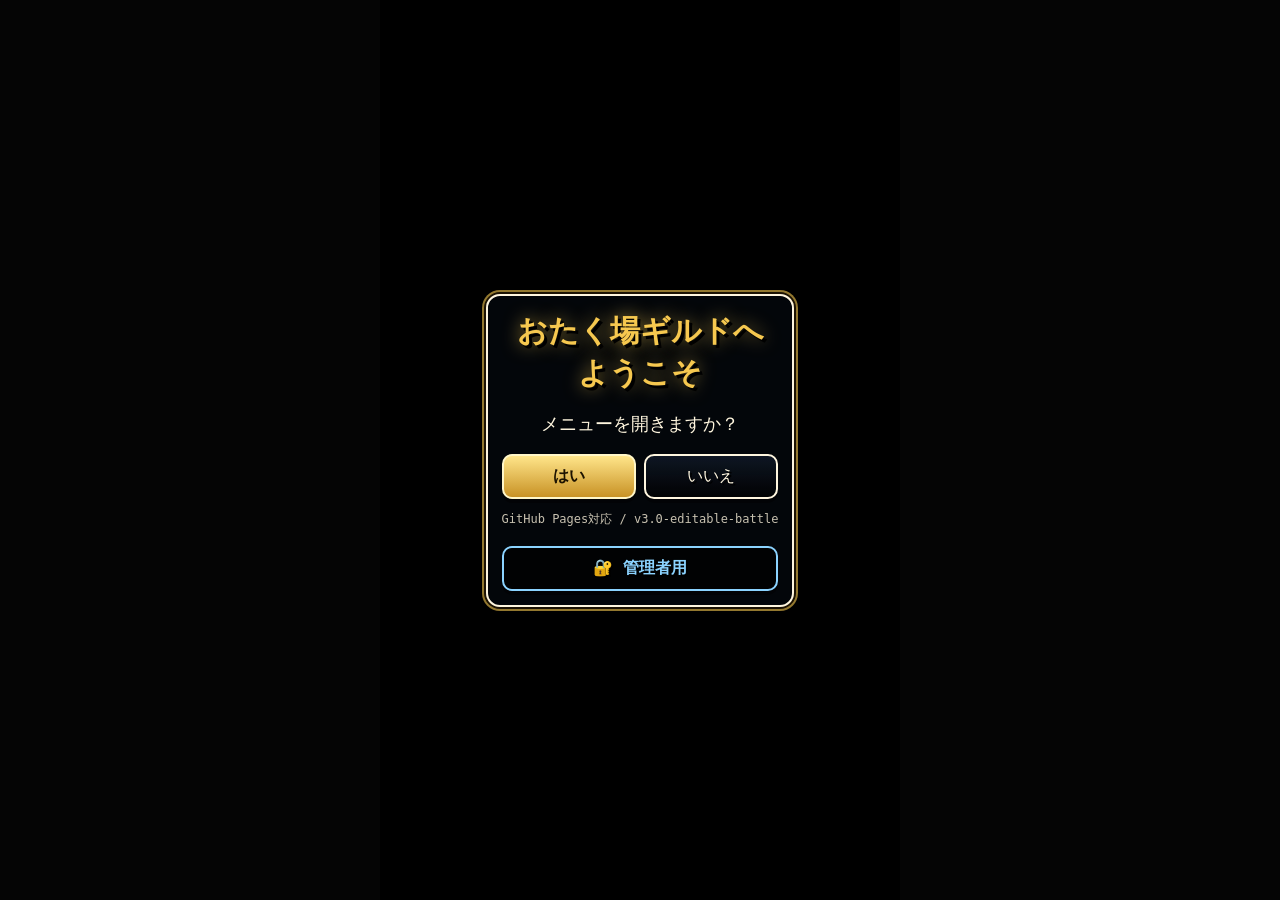
==== index.html @ 69f12e64 "Add files via upload" ====
<!doctype html><html lang="ja"><head><meta charset="utf-8"><meta name="viewport" content="width=device-width,initial-scale=1,viewport-fit=cover,user-scalable=no"><meta name="theme-color" content="#050505"><title>おたく場ギルド</title><style>
:root{--gold:#f6c84f;--white:#fff6df;--green:#73ff5f;--red:#ff6767;--blue:#8bd3ff;--panel:rgba(4,8,14,.78);--line:rgba(246,200,79,.72)}
*{box-sizing:border-box;-webkit-tap-highlight-color:transparent}html,body{margin:0;width:100%;min-height:100%;background:#050505;color:var(--white);font-family:"Hiragino Sans","Yu Gothic",Meiryo,monospace}button,input,textarea,select{font:inherit}button{cursor:pointer;color:inherit}input,textarea,select{width:100%;padding:10px;border:2px solid var(--line);border-radius:10px;background:rgba(0,0,0,.62);color:var(--white)}textarea{min-height:80px;resize:vertical}.btn{border:2px solid var(--white);border-radius:10px;background:linear-gradient(180deg,rgba(15,23,36,.95),rgba(0,0,0,.7));padding:10px 12px;min-height:42px;box-shadow:0 4px 0 rgba(0,0,0,.45);text-shadow:2px 2px #000}.btn:active{transform:translateY(2px);box-shadow:0 2px 0 rgba(0,0,0,.45)}.btn.gold{background:linear-gradient(#ffe58a,#c89225);color:#1d1300;text-shadow:none;font-weight:900;border-color:#fff6c8}.btn.red{background:linear-gradient(#5b1111,#210000);border-color:#ffaaaa;color:#ffd6d6}.btn.green{background:linear-gradient(#9cff8b,#37b72a);color:#051b00;text-shadow:none;font-weight:900}.btn.small{font-size:12px;padding:6px 8px;min-height:32px;border-width:1px}.panel{background:var(--panel);border:2px solid var(--white);box-shadow:0 0 0 2px #1b1203,0 0 0 4px rgba(246,200,79,.6),0 10px 30px rgba(0,0,0,.5);border-radius:14px;padding:14px}.row{display:flex;gap:8px}.row>*{flex:1}.tiny{font-size:12px;opacity:.78}.goldtxt{color:var(--gold)}.greentxt{color:var(--green)}.redtxt{color:var(--red)}.hidden{display:none!important}.empty{padding:20px;text-align:center;opacity:.75;line-height:1.7}.toast{position:fixed;left:16px;right:16px;bottom:18px;z-index:999;background:rgba(0,0,0,.86);border:2px solid var(--gold);border-radius:12px;padding:12px;text-align:center;display:none}.toast.show{display:block;animation:pop .2s ease}.badge{display:inline-block;border:1px solid var(--line);border-radius:999px;padding:3px 8px;font-size:12px;color:var(--gold);background:rgba(0,0,0,.35)}@keyframes pop{from{opacity:0;transform:translateY(8px)}to{opacity:1;transform:none}}@media (min-width:720px){.phone{max-width:520px;margin:0 auto}.admin-app{max-width:1100px;margin:0 auto}}@media (max-width:719px){.admin-grid{grid-template-columns:1fr!important}.admin-tabs{grid-template-columns:repeat(2,1fr)!important}}

html,body{height:100%;overflow:hidden}.phone{position:relative;width:100vw;height:100dvh;overflow:hidden;background:#000}.bg{position:absolute;inset:0;background:linear-gradient(to bottom,rgba(0,0,0,.08),rgba(0,0,0,.18) 55%,rgba(0,0,0,.72)),url("background.jpg") center/cover no-repeat;z-index:0}.screen{position:absolute;inset:0;display:none;z-index:1;padding:16px 14px calc(16px + env(safe-area-inset-bottom))}.screen.active{display:flex;flex-direction:column}.center{align-items:center;justify-content:center;text-align:center}.title{font-size:30px;line-height:1.4;color:var(--gold);text-shadow:3px 3px #000,0 0 18px rgba(246,200,79,.7);font-weight:900}.subtitle{font-size:18px;margin:18px 0}.rpg{height:100%;display:flex;flex-direction:column;gap:10px}.hud{display:grid;grid-template-columns:1fr 1fr;gap:8px}.hud .panel{padding:10px}.hud-title{font-size:12px;color:var(--gold)}.hud-main{font-size:15px;font-weight:900;white-space:nowrap;overflow:hidden;text-overflow:ellipsis}.hpbar{height:12px;border:1px solid var(--white);background:#260000;border-radius:999px;overflow:hidden;margin-top:5px}.hpfill{height:100%;background:linear-gradient(90deg,#73ff5f,#f6c84f);transition:width 1.1s ease}.battlefield{position:relative;overflow:hidden;flex:1;min-height:180px;border-radius:16px;border:2px solid rgba(255,246,223,.8);background:center/cover no-repeat;box-shadow:inset 0 0 80px rgba(0,0,0,.45)}.battlefield:after{content:"";position:absolute;inset:0;background:linear-gradient(to bottom,rgba(0,0,0,.05),rgba(0,0,0,.35));pointer-events:none}.enemy{position:absolute;left:50%;top:48%;transform:translate(-50%,-50%);z-index:2;text-align:center;filter:drop-shadow(0 16px 18px rgba(0,0,0,.75));font-size:88px}.enemy img{max-width:180px;max-height:180px;object-fit:contain}.damage{position:absolute;left:50%;top:24%;transform:translateX(-50%);z-index:5;font-size:28px;color:#fff;text-shadow:0 0 10px #f00,3px 3px #000;opacity:0}.damage.on{animation:damage 1.3s ease}.defeat{position:absolute;inset:0;display:none;align-items:center;justify-content:center;z-index:6;font-size:54px;color:var(--gold);text-shadow:4px 4px #000,0 0 22px var(--gold);font-weight:900}.defeat.on{display:flex;animation:pop .35s ease}.categories{display:grid;grid-template-columns:repeat(2,1fr);gap:8px}.categories .btn{font-size:14px}.modal{position:absolute;inset:0;z-index:20;background:rgba(0,0,0,.9);display:none;flex-direction:column;padding:14px}.modal.active{display:flex}.modal-head{display:flex;align-items:center;gap:8px;margin-bottom:10px}.modal-head h2{flex:1;margin:0;color:var(--gold);font-size:20px}.scroll{flex:1;overflow:auto;padding:3px}.product,.order-item{display:grid;grid-template-columns:1fr auto;gap:8px;margin-bottom:8px}.product-info{min-width:0}.product-name{font-weight:900;color:var(--gold)}.product-desc{font-size:12px;opacity:.82;line-height:1.45}.product-price{color:var(--green);margin-top:4px}.qty{display:flex;gap:6px;align-items:center}.qty span{min-width:28px;text-align:center;color:var(--gold)}.notice{border-color:var(--gold)}#noticeBox{order:-1}.notice-pos-bottom{margin-top:0}.hud{order:0}.battlefield{order:1}.categories{order:3}.total{text-align:right;font-size:20px;color:var(--green);margin:10px 0}.combat-lock{pointer-events:none;filter:grayscale(.15)}.billbox{margin-top:8px;padding:10px;border:1px solid rgba(246,200,79,.45);border-radius:10px;background:rgba(0,0,0,.35)}@keyframes damage{0%{opacity:0;transform:translate(-50%,20px) scale(.8)}20%{opacity:1;transform:translate(-50%,0) scale(1.2)}100%{opacity:0;transform:translate(-50%,-55px) scale(.95)}}
</style></head><body><div class="phone"><div class="bg" id="pageBg"></div><div id="toast" class="toast"></div>
<section class="screen active center" id="welcome"><div class="panel"><div class="title">おたく場ギルドへ<br>ようこそ</div><div class="subtitle">メニューを開きますか？</div><div class="row"><button class="btn gold" id="startBtn">はい</button><button class="btn" id="noBtn">いいえ</button></div><div class="tiny" style="margin-top:12px">GitHub Pages対応 / v<span id="appVersion">2.0</span></div><button class="btn" id="welcomeAdminBtn" style="margin-top:18px;width:100%;border-color:#8bd3ff;color:#8bd3ff;font-weight:900;font-size:16px;background:rgba(0,0,0,.72)">🔐 管理者用</button></div></section>
<section class="screen center" id="nameScreen"><div class="panel"><div class="title" style="font-size:24px">冒険者登録</div><p>冒険者名を入力してください</p><input id="advName" placeholder="例：タロウ"><div class="row" style="margin-top:10px"><button class="btn gold" id="saveNameBtn">登録</button><button class="btn" id="backWelcomeBtn">戻る</button></div></div></section>
<section class="screen" id="main"><div class="rpg"><div id="noticeBox"></div><div class="hud"><div class="panel"><div class="hud-title">冒険者情報</div><div class="hud-main" id="advInfo">---</div><div class="tiny" id="advSub">Lv.1 / 二つ名なし</div></div><div class="panel"><div class="hud-title" id="stageInfo">現在ステージ</div><div class="hud-main" id="enemyName">---</div><div class="tiny" id="enemyHpText">HP 0 / 0</div><div class="hpbar"><div class="hpfill" id="enemyHpFill"></div></div></div></div><div class="battlefield" id="battleField"><div class="enemy" id="enemySprite">👾</div><div class="damage" id="damagePop"></div><div class="defeat" id="defeatPop">撃破！</div></div><div class="categories"><button class="btn" data-cat="food">🍖 フード</button><button class="btn" data-cat="drink">🥤 ドリンク</button><button class="btn" data-cat="alcohol">🍺 酒</button><button class="btn" data-cat="dessert">🍰 デザート</button><button class="btn" data-cat="event">🎉 イベント</button><button class="btn" id="openOrders">📜 受注一覧</button><button class="btn gold" id="questClear">🏆 クエスト達成（会計）</button><button class="btn" onclick="location.href='admin.html'">⚙ 管理</button></div></div></section>
<div class="modal" id="menuModal"><div class="modal-head"><h2 id="modalTitle">メニュー</h2><button class="btn small" id="closeMenu">閉じる</button></div><div class="scroll" id="productList"></div></div>
<div class="modal" id="ordersModal"><div class="modal-head"><h2>受注一覧</h2><button class="btn small" id="closeOrders">閉じる</button></div><div class="scroll"><div id="orderList"></div><div class="total" id="orderTotal">0G</div><button class="btn gold" id="confirmOrder">📜 注文する（厨房へ送信）</button><button class="btn green" id="checkoutFromOrders" style="margin-top:8px;width:100%">🏆 クエスト達成（会計）</button><button class="btn red" id="clearOrder" style="margin-top:8px;width:100%">受注を空にする</button></div></div>
<div class="modal" id="orderConfirmModal"><div class="modal-head"><h2>クエスト受注確認</h2><button class="btn small" id="cancelOrderConfirm">戻る</button></div><div class="scroll"><div class="panel"><div id="orderConfirmBody" style="white-space:pre-wrap;line-height:1.6"></div><div class="row" style="margin-top:12px"><button class="btn gold" id="doOrderYes">はい、注文する</button><button class="btn" id="doOrderNo">いいえ</button></div></div></div></div>
<div class="modal" id="checkoutConfirmModal"><div class="modal-head"><h2>クエスト達成（会計）</h2><button class="btn small" id="cancelCheckoutConfirm">戻る</button></div><div class="scroll"><div class="panel"><div id="checkoutConfirmBody" style="white-space:pre-wrap;line-height:1.6"></div><div class="row" style="margin-top:12px"><button class="btn gold" id="doCheckoutYes">帰還して会計する</button><button class="btn" id="doCheckoutNo">いいえ</button></div></div></div></div>
</div><script>
(function(){'use strict';

window.GuildAudio = (() => {
  const bgm = {
    title:["冒険への誘い.mp3","冒険への誘い(2).mp3","冒険への誘い(1).mp3"],
    slime:["maou_bgm_fantasy15.mp3","maou_bgm_fantasy15(3).mp3","maou_bgm_fantasy15(2).mp3","maou_bgm_fantasy15(1).mp3"],
    goblin:["Baring_Their_Fangs.mp3","Baring_Their_Fangs(2).mp3","Baring_Their_Fangs(1).mp3"],
    orc:["反撃の一矢.mp3","反撃の一矢(1).mp3"],
    cave:["Rumbling.mp3","Rumbling(1).mp3"],
    ruins:["龍太鼓.mp3","龍太鼓(2).mp3","龍太鼓(1).mp3"],
    maou:["Extinguish.mp3","Extinguish(2).mp3","Extinguish(1).mp3"],
    ending:["March_for__delightful_future.mp3","March_for__delightful_future(1).mp3","March_for__delightful_future_light.mp3"]
  };
  const se = {
    ok:["maou_se_system37.mp3","maou_se_system37(1).mp3"],
    bad:["maou_se_system49.mp3","maou_se_system49(2).mp3","maou_se_system49(1).mp3"],
    cancel:["maou_se_system49.mp3","maou_se_system49(2).mp3","maou_se_system49(1).mp3"],
    add:["maou_se_onepoint16.mp3","maou_se_onepoint16(3).mp3","maou_se_onepoint16(2).mp3","maou_se_onepoint16(1).mp3"],
    confirm:["maou_se_system37.mp3","maou_se_system37(1).mp3"],
    damage:["maou_se_onepoint20.mp3","maou_se_onepoint20(2).mp3","maou_se_onepoint20(1).mp3"],
    hit:["maou_se_onepoint20.mp3","maou_se_onepoint20(2).mp3","maou_se_onepoint20(1).mp3"],
    defeat:["maou_se_system49.mp3","maou_se_system49(2).mp3","maou_se_system49(1).mp3"],
    levelup:["レベルアップ.mp3","レベルアップ(1).mp3","レベルアップ.mp3","レベルアップ(1).mp3"],
    victory:["RPG風ファンファーレ.mp3","ファンファーレ.mp3","ファンファーレ(1).mp3","ファンファーレ_light.mp3"]
  };
  let currentKey = "";
  let bgmAudio = null;
  let bgmVolume = 0.45;
  let seVolume = 0.90;
  let enabled = true;
  function listOf(map,key){ const v = map[key]; return Array.isArray(v) ? v : (v ? [v] : []); }
  function stopBgm(){ if(bgmAudio){ try{bgmAudio.pause(); bgmAudio.currentTime = 0;}catch(e){} } bgmAudio=null; currentKey=""; }
  function playFromList(list, loop, volume, onReady){
    let i=0;
    function tryOne(){
      if(i>=list.length) return null;
      const a = new Audio(list[i++]);
      a.preload = "auto"; a.loop = !!loop; a.volume = volume;
      a.onerror = tryOne;
      const p = a.play();
      if(p && p.catch) p.catch(()=>{});
      if(onReady) onReady(a);
      return a;
    }
    return tryOne();
  }
  function playBgm(key){
    if(!enabled || !key) return;
    if(currentKey === key && bgmAudio && !bgmAudio.paused) return;
    stopBgm(); currentKey = key;
    bgmAudio = playFromList(listOf(bgm,key), true, bgmVolume, a=>{ bgmAudio=a; });
  }
  function playSe(key){ if(enabled && key) playFromList(listOf(se,key), false, seVolume); }
  function play(key){
    const map = {ok:"ok", bad:"bad", cancel:"cancel", add:"add", confirm:"confirm", hit:"damage", damage:"damage", defeat:"defeat", levelup:"levelup", victory:"victory"};
    playSe(map[key] || key);
  }
  function setVolume(type, value){
    const v = Math.max(0, Math.min(1, Number(value)));
    if(type === "bgm"){ bgmVolume = v; if(bgmAudio) bgmAudio.volume = v; }
    if(type === "se") seVolume = v;
  }
  function mute(flag){ enabled = !flag; if(flag) stopBgm(); }
  return {playBgm, stopBgm, playSe, play, setVolume, mute};
})();
function isFinalEnemy(e){return !!e && (/maou/i.test(String(e.id||"")) || String(e.name||"").includes("魔王"));}
function bgmKeyForEnemy(e){
  if(e && e.bgm) return e.bgm;
  const id=String((e&&e.id)||"").toLowerCase(); const name=String((e&&e.name)||""); const stage=String((e&&e.stage)||"");
  if(isFinalEnemy(e)) return "maou";
  if(id.includes("slime")||name.includes("スライム")) return "slime";
  if(id.includes("goblin")||name.includes("ゴブリン")) return "goblin";
  if(id.includes("orc")||name.includes("オーク")) return "orc";
  if(id.includes("skeleton")||id.includes("mimic")||name.includes("スケルトン")||name.includes("ミミック")||stage.includes("洞窟")) return "cave";
  if(id.includes("gargoyle")||id.includes("dark_wizard")||name.includes("ガーゴイル")||name.includes("ウィザード")||stage.includes("遺跡")) return "ruins";
  if(id.includes("minotaur")||name.includes("ミノタウロス")) return "goblin";
  if(id.includes("dragon")||name.includes("ドラゴン")) return "orc";
  return "slime";
}
const APP_VERSION='3.0-editable-battle'; const DEFAULT_GAS_URL='https://script.google.com/macros/s/AKfycbzX6hTXf6HWtpVarXymnKc2xGA6BhkmIhXMu4QIweqHJlkADWLlHDIM0daJJuXXJgjpLA/exec'; const KEY='otakubaGuildApp.v1.complete'; const OLD='otakubaGuildApp.v2.masterMenu';
const CATS={food:'フード',drink:'ドリンク',alcohol:'アルコール',dessert:'デザート',event:'イベント'};
const CAT_ICONS={food:'🍖',drink:'🥤',alcohol:'🍺',dessert:'🍰',event:'🎉'};
const DEFAULT_PRODUCTS=[
{id:uid(),cat:'food',name:'唐揚げ',price:600,emoji:'🍗',desc:'ギルド定番のフード。',image:''},{id:uid(),cat:'food',name:'ポテト',price:500,emoji:'🍟',desc:'みんなでつまめる。',image:''},{id:uid(),cat:'drink',name:'コーラ',price:400,emoji:'🥤',desc:'ソフトドリンク。',image:''},{id:uid(),cat:'drink',name:'メロンソーダ',price:400,emoji:'🥤',desc:'緑の回復薬。',image:''},{id:uid(),cat:'alcohol',name:'生ビール',price:600,emoji:'🍺',desc:'酒場の基本。',image:''},{id:uid(),cat:'alcohol',name:'ハイボール',price:550,emoji:'🥃',desc:'強炭酸。',image:''},{id:uid(),cat:'dessert',name:'アイス',price:350,emoji:'🍨',desc:'食後の甘味。',image:''},{id:uid(),cat:'event',name:'本日の限定',price:700,emoji:'🎉',desc:'イベントメニュー。',image:''}];
function uid(){return 'id'+Math.random().toString(36).slice(2,9)+Date.now().toString(36)}
function defaultEnemies(){return [
{id:'slime',name:'スライム',stage:'草原',hp:100,maxHp:100,bg:'grass.png',background:'grass.png',image:'slime.png'},
{id:'goblin',name:'ゴブリン',stage:'森',hp:200,maxHp:200,bg:'forest.png',background:'forest.png',image:'goblin.png'},
{id:'orc',name:'オーク',stage:'森',hp:350,maxHp:350,bg:'forest.png',background:'forest.png',image:'orc.png'},
{id:'skeleton',name:'スケルトン',stage:'遺跡',hp:500,maxHp:500,bg:'ruins.png',background:'ruins.png',image:'skeleton.png'},
{id:'mimic',name:'ミミック',stage:'洞窟',hp:700,maxHp:700,bg:'cave.png',background:'cave.png',image:'mimic.png'},
{id:'gargoyle',name:'ガーゴイル',stage:'山岳',hp:900,maxHp:900,bg:'mountain.png',background:'mountain.png',image:'gargoyle.png'},
{id:'dark_wizard',name:'ダークウィザード',stage:'魔王城',hp:1200,maxHp:1200,bg:'castle.png',background:'castle.png',image:'dark_wizard.png'},
{id:'minotaur',name:'ミノタウロス',stage:'洞窟',hp:1600,maxHp:1600,bg:'cave.png',background:'cave.png',image:'minotaur.png'},
{id:'dragon',name:'ドラゴン',stage:'火山',hp:2200,maxHp:2200,bg:'volcano.png',background:'volcano.png',image:'dragon.png'},
{id:'maou',name:'魔王',stage:'魔王城',hp:3000,maxHp:3000,bg:'castle.png',background:'castle.png',image:'maou.png'}
]}
function defaults(){return {products:DEFAULT_PRODUCTS,orders:[],activeBill:[],sales:[],customers:[],settings:{notice:{enabled:false,title:'本日のお知らせ',body:'',position:'top'},gasUrl:'',notifyOn:true,currentEnemyIndex:0,enemies:defaultEnemies(),design:{bg:'background.jpg',bgm:''}},currentCustomer:'',currentCustomerId:''}}
function normalizeEnemy(e,i){const base=defaultEnemies()[i%defaultEnemies().length]||defaultEnemies()[0]; e=e||{}; const max=Number(e.maxHp||e.hp||base.maxHp||100)||100; const hp=Number.isFinite(Number(e.hp))?Math.max(0,Number(e.hp)):max; return {id:e.id||base.id||('enemy_'+(i+1)),name:e.name||base.name||('敵'+(i+1)),stage:e.stage||base.stage||'草原',hp:hp,maxHp:max,bg:e.bg||e.background||base.bg||base.background||'grass.png',background:e.background||e.bg||base.background||base.bg||'grass.png',image:e.image||base.image||'slime.png',bgm:e.bgm||base.bgm||''};}
function migrate(o){const d=defaults(); if(!o||typeof o!=='object')return d; o.products=Array.isArray(o.products)&&o.products.length?o.products:d.products; o.orders=Array.isArray(o.orders)?o.orders:[]; o.activeBill=Array.isArray(o.activeBill)?o.activeBill:[]; o.sales=Array.isArray(o.sales)?o.sales:[]; o.customers=Array.isArray(o.customers)?o.customers:[]; o.customers.forEach(c=>{if(c&&!c.id)c.id=uid()}); o.settings=o.settings||{}; o.settings.notice=o.settings.notice||d.settings.notice; const oldEnemies=Array.isArray(o.settings.enemies)?o.settings.enemies:[]; o.settings.enemies=(oldEnemies.length?oldEnemies:defaultEnemies()).map(normalizeEnemy); o.settings.currentEnemyIndex=Number.isFinite(+o.settings.currentEnemyIndex)?Math.max(0,Math.min(o.settings.enemies.length-1,+o.settings.currentEnemyIndex)):0; o.settings.gasUrl=o.settings.gasUrl||''; o.settings.notifyOn=o.settings.notifyOn!==false; o.settings.design=o.settings.design||d.settings.design; o.currentCustomerId=o.currentCustomerId||''; if(!o.currentCustomer&&o.name)o.currentCustomer=o.name; return o;}
function load(){try{let cur=JSON.parse(localStorage.getItem(KEY)); if(cur)return migrate(cur); let old=JSON.parse(localStorage.getItem(OLD)); if(old){old.currentCustomer=old.name||old.currentCustomer||''; return migrate(old)}}catch(e){} return defaults()}
let state=load(); function save(){localStorage.setItem(KEY,JSON.stringify(state)); localStorage.setItem(OLD,JSON.stringify(state))}
function $(id){return document.getElementById(id)} function fileUrl(name){name=String(name||'').trim(); if(!name)return 'background.jpg'; if(/^data:image\//.test(name)||/^https?:\/\//.test(name))return name; return name.replace(/\\/g,'/').replace(/^\/+/, '')} function yen(n){return (Number(n)||0).toLocaleString('ja-JP')+'G'} function esc(s){return String(s??'').replace(/[&<>"']/g,m=>({'&':'&amp;','<':'&lt;','>':'&gt;','"':'&quot;',"'":'&#39;'}[m]))}
function toast(m){const t=$('toast');t.textContent=m;t.classList.add('show');clearTimeout(toast.t);toast.t=setTimeout(()=>t.classList.remove('show'),1600)}
function applyStageBg(bg){const fallback=fileUrl((state.settings.design&&state.settings.design.bg)||'background.jpg');const src=fileUrl(bg||fallback);function apply(u){const v='linear-gradient(to bottom,rgba(0,0,0,.08),rgba(0,0,0,.18) 55%,rgba(0,0,0,.72)),url("'+u+'")';$('pageBg').style.backgroundImage=v;$('battleField').style.backgroundImage='linear-gradient(to bottom,rgba(0,0,0,.04),rgba(0,0,0,.32)),url("'+u+'")'}const im=new Image();im.onload=()=>apply(src);im.onerror=()=>apply(fallback);im.src=src} 
function closeAllModals(){document.querySelectorAll('.modal').forEach(m=>m.classList.remove('active'))}
function show(id){closeAllModals(); document.querySelectorAll('.screen').forEach(x=>x.classList.remove('active')); const target=$(id); if(target)target.classList.add('active'); if(id==='main')renderMain(); else if(id==='welcome')GuildAudio.playBgm('title')}
function customer(){let n=(state.currentCustomer||'').trim(); let id=state.currentCustomerId||''; let c=id?state.customers.find(x=>x.id===id):null; if(!c&&n){c={id:uid(),name:n,level:1,title:'新米冒険者',visits:0,total:0,lastVisit:'',memo:''}; state.customers.push(c); state.currentCustomerId=c.id;} if(c&&n&&c.name!==n)c.name=n; return c||null;}
function enemy(){let i=Math.max(0,Math.min((state.settings.enemies||[]).length-1,Number(state.settings.currentEnemyIndex)||0)); state.settings.currentEnemyIndex=i; return state.settings.enemies[i]}
function renderMain(){const c=customer(); const e=enemy(); if(!e)return; e.maxHp=Number(e.maxHp||e.hp||1); e.hp=Number.isFinite(Number(e.hp))?Number(e.hp):e.maxHp; const bg=e.bg||e.background||'background.jpg'; $('advInfo').textContent=c?c.name:'名もなき冒険者'; $('advSub').textContent='Lv.'+(c?c.level:1)+' / '+(c&&c.title?c.title:'二つ名なし'); $('stageInfo').textContent='現在ステージ：'+(e.stage||'---'); $('enemyName').textContent=e.name; $('enemyHpText').textContent='HP '+Math.max(0,Math.ceil(e.hp))+' / '+e.maxHp; $('enemyHpFill').style.width=Math.max(0,Math.min(100,(Number(e.hp)/Number(e.maxHp||1))*100))+'%'; applyStageBg(bg); GuildAudio.playBgm(bgmKeyForEnemy(e)); $('enemySprite').innerHTML=e.image?'<img src="'+esc(fileUrl(e.image))+'" alt="'+esc(e.name)+'" onerror="this.replaceWith(document.createTextNode(\'👾\'))">':'👾'; renderNotice(); save()}
function renderNotice(){const n=state.settings.notice||{}; const box=$('noticeBox'); if(!n.enabled||!n.body){box.innerHTML='';return} const pos=n.position||'top'; box.style.order=pos==='bottom'?'2':'-1'; box.innerHTML='<div class="panel notice notice-pos-'+esc(pos)+'"><b class="goldtxt">📢 '+esc(n.title||'本日のお知らせ')+'</b><div style="margin-top:6px;line-height:1.5">'+esc(n.body).replace(/\n/g,'<br>')+'</div></div>'}
function openMenu(cat){$('modalTitle').textContent=(CAT_ICONS[cat]||'')+' '+(CATS[cat]||cat); const list=$('productList'); const items=state.products.filter(p=>p.cat===cat && p.hidden!==true); list.innerHTML=items.length?'':'<div class="empty">このカテゴリの商品はありません</div>'; items.forEach(p=>{const el=document.createElement('div'); el.className='panel product'; el.setAttribute('role','button'); el.tabIndex=0; el.innerHTML='<div class="product-info"><div class="product-name">'+(p.image?'<img src="'+esc(fileUrl(p.image))+'" style="width:48px;height:48px;object-fit:cover;border-radius:8px;vertical-align:middle;margin-right:8px" onerror="this.style.display=\'none\'">':esc(p.emoji||'🍽️')+' ')+esc(p.name)+'</div><div class="product-desc">'+esc(p.desc||'')+'</div><div class="product-price">'+yen(p.price)+'</div></div><button type="button" class="btn gold small" data-add-id="'+p.id+'">追加</button>'; const add=()=>addOrder(p.id); el.addEventListener('click',add); el.addEventListener('keydown',ev=>{if(ev.key==='Enter')add()}); el.querySelector('button').addEventListener('click',ev=>{ev.stopPropagation();add()}); list.appendChild(el)}); $('menuModal').classList.add('active')}
function addOrder(id){let p=state.products.find(x=>x.id===id); if(!p)return; let o=state.orders.find(x=>x.id===id); if(o)o.qty++; else state.orders.push({id,qty:1}); GuildAudio.playSe('add'); save(); toast('「'+p.name+'」を受注一覧に追加'); renderOrders(); updateOrderBadge();}
function orderItems(){return state.orders.map(o=>{const p=state.products.find(x=>x.id===o.id); return p?{id:p.id,name:p.name,cat:p.cat,price:Number(p.price)||0,qty:Number(o.qty)||0,subtotal:(Number(p.price)||0)*(Number(o.qty)||0)}:null}).filter(Boolean)}
function renderOrders(){const list=$('orderList'); const items=orderItems(); const bill=Array.isArray(state.activeBill)?state.activeBill:[]; const billTotal=bill.reduce((s,i)=>s+Number(i.subtotal||0),0); list.innerHTML=items.length?'':'<div class="empty">受注はありません</div>'; items.forEach(i=>{const el=document.createElement('div'); el.className='panel order-item'; el.innerHTML='<div><b class="goldtxt">'+esc(i.name)+'</b><div class="tiny">'+yen(i.price)+' × '+i.qty+' = '+yen(i.subtotal)+'</div></div><div class="qty"><button type="button" class="btn small">−</button><span>'+i.qty+'</span><button type="button" class="btn small">＋</button><button type="button" class="btn red small">取消</button></div>'; const bs=el.querySelectorAll('button'); bs[0].onclick=()=>chg(i.id,-1); bs[1].onclick=()=>chg(i.id,1); bs[2].onclick=()=>del(i.id); list.appendChild(el)}); if(bill.length){const b=document.createElement('div'); b.className='billbox'; b.innerHTML='<b class="goldtxt">未会計の注文</b><div class="tiny">'+bill.map(i=>esc(i.name)+' × '+Number(i.qty||1)).join('<br>')+'</div><div class="greentxt">未会計合計 '+yen(billTotal)+'</div>'; list.appendChild(b)} $('orderTotal').textContent='今回の注文 '+yen(items.reduce((s,i)=>s+i.subtotal,0))+' / 未会計 '+yen(billTotal)}
function chg(id,d){let o=state.orders.find(x=>x.id===id); if(!o)return; o.qty+=d; if(o.qty<=0)state.orders=state.orders.filter(x=>x.id!==id); save(); renderOrders()} function del(id){state.orders=state.orders.filter(x=>x.id!==id); save(); renderOrders()}
function nextEnemy(){let idx=Number(state.settings.currentEnemyIndex)||0; if(idx<(state.settings.enemies||[]).length-1)state.settings.currentEnemyIndex=idx+1; let e=enemy(); if(e.hp<=0)e.hp=e.maxHp; save(); renderMain()}
function recordSale(type,items,total,reason){const c=customer()||{name:'未登録',level:1,title:''}; const rec={id:uid(),type,customer:c.name,items,total,time:new Date().toISOString(),timeText:new Date().toLocaleString('ja-JP',{timeZone:'Asia/Tokyo'}),reason:reason||''}; state.sales.push(rec); if(type==='order'||type==='checkout'){c.total=(Number(c.total)||0)+total; c.lastVisit=rec.timeText} save(); return rec}
async function notify(payload){const url=(state.settings.gasUrl||DEFAULT_GAS_URL||'').trim(); if(!url||state.settings.notifyOn===false){toast('通知URL未設定：端末内に保存しました');return false} try{await fetch(url,{method:'POST',mode:'no-cors',headers:{'Content-Type':'text/plain'},body:JSON.stringify(payload)});return true}catch(e){toast('通知送信に失敗：端末内には保存済み');return false}}
function buildPayload(type,sale,items,total,extra){const c=customer(); const e=enemy(); return Object.assign({action:'order',type:type,orderId:sale.id,sale,adventurerId:(c&&c.id)||'',adventurer:(c&&c.name)||sale.customer||'未登録',name:(c&&c.name)||sale.customer||'未登録',title:(c&&c.title)||'',level:(c&&c.level)||1,visits:(c&&c.visits)||0,partyCount:1,items,total,enemy:{name:e.name,hp:e.hp,maxHp:e.maxHp,defeated:false},source:'index',appVersion:APP_VERSION,time:new Date().toLocaleString('ja-JP',{timeZone:'Asia/Tokyo'})},extra||{})}
function sendKitchenOrder(){if($('main').classList.contains('combat-lock'))return; const items=orderItems(); if(!items.length){toast('受注がありません');return} const total=items.reduce((s,i)=>s+i.subtotal,0); const lines=items.map(i=>'・'+i.name+' ×'+i.qty+' = '+yen(i.subtotal)).join('\n'); if(!confirm('この内容でクエストを受注しますか？\n\n'+lines+'\n\n合計 '+yen(total))){return} $('confirmOrder').disabled=true; const sale=recordSale('order',items,total); state.activeBill=state.activeBill||[]; items.forEach(i=>{const old=state.activeBill.find(x=>x.id===i.id); if(old){old.qty+=i.qty; old.subtotal+=i.subtotal}else state.activeBill.push(Object.assign({},i))}); notify(buildPayload('order',sale,items,total)); state.orders=[]; save(); renderOrders(); renderMain(); $('ordersModal').classList.remove('active'); $('confirmOrder').disabled=false; toast('クエストを受注しました！')}
function applyCheckoutDamage(total,done){
  let remaining=Math.max(0,Number(total)||0);
  let defeatedAny=false;
  let finalDefeated=false;
  $('main').classList.add('combat-lock');
  show('main');
  function step(){
    const e=enemy();
    if(!e||remaining<=0){ done&&done(defeatedAny,finalDefeated); return; }
    e.maxHp=Number(e.maxHp||e.hp||1);
    e.hp=Number.isFinite(Number(e.hp))?Number(e.hp):e.maxHp;
    if(e.hp<=0){
      if(isFinalEnemy(e)){ done&&done(defeatedAny,finalDefeated); return; }
      nextEnemy();
      setTimeout(step,450);
      return;
    }
    const chunk=Math.min(remaining,e.hp);
    remaining-=chunk;
    GuildAudio.playSe('damage');
    $('damagePop').textContent='-'+yen(chunk);
    $('damagePop').classList.remove('on');
    void $('damagePop').offsetWidth;
    $('damagePop').classList.add('on');
    setTimeout(()=>{
      e.hp=Math.max(0,Number(e.hp||0)-chunk);
      renderMain();
    },420);
    setTimeout(()=>{
      if(e.hp<=0){
        defeatedAny=true;
        const finalBoss=isFinalEnemy(e);
        if(finalBoss) finalDefeated=true;
        $('defeatPop').textContent=finalBoss?'魔王討伐！':'撃破！';
        $('defeatPop').classList.add('on');
        if(finalBoss){
          GuildAudio.stopBgm();
          GuildAudio.playSe('victory');
          setTimeout(()=>GuildAudio.playBgm('ending'),8300);
        }else{
          GuildAudio.playSe('defeat');
        }
        setTimeout(()=>{
          $('defeatPop').classList.remove('on');
          if(finalBoss){
            done&&done(defeatedAny,finalDefeated);
          }else{
            nextEnemy();
            setTimeout(step,650);
          }
        }, finalBoss?9200:1350);
      }else{
        setTimeout(step,450);
      }
    },1350);
  }
  step();
}
function checkout(){if($('main').classList.contains('combat-lock'))return; const current=orderItems(); const bill=(Array.isArray(state.activeBill)?state.activeBill:[]).slice(); const all=bill.concat(current); const total=all.reduce((s,i)=>s+Number(i.subtotal||0),0); const msg=all.length?'帰還しますか？\n\n会計合計 '+yen(total)+'\n\n会計時は未送信の注文分だけ敵へダメージを与えます。超過分は次の敵にも順番に入ります。':'未会計の注文はありません。帰還しますか？'; if(!confirm(msg))return; const sale=recordSale('checkout',all,total); notify(buildPayload('checkout',sale,all,total)); const finish=(defeated)=>{const c=customer(); if(c){c.visits=(Number(c.visits)||0)+1;c.level=Math.max(1,Math.floor((Number(c.total)||0)/3000)+1);c.lastVisit=new Date().toLocaleString('ja-JP',{timeZone:'Asia/Tokyo'})} state.orders=[]; state.activeBill=[]; save(); renderOrders(); renderMain(); closeAllModals(); $('main').classList.remove('combat-lock'); $('damagePop').classList.remove('on'); toast(defeated?'撃破！ 会計完了':'クエスト達成（会計）を送信しました'); setTimeout(()=>show('welcome'),900)}; if(total>0)applyCheckoutDamage(total,finish); else finish(false)}

function updateOrderBadge(){const n=state.orders.reduce((s,o)=>s+(Number(o.qty)||0),0); const b=$('openOrders'); if(b)b.textContent='📜 受注一覧'+(n?'（'+n+'）':'')}
function orderConfirmScreen(){GuildAudio.playSe('ok');const items=orderItems(); if(!items.length){toast('受注がありません');return} const total=items.reduce((s,i)=>s+i.subtotal,0); $('orderConfirmBody').textContent='この内容でクエストを受注しますか？\n\n'+items.map(i=>'・'+i.name+' ×'+i.qty+' = '+yen(i.subtotal)).join('\n')+'\n\n合計 '+yen(total); $('ordersModal').classList.remove('active'); $('orderConfirmModal').classList.add('active')}
function sendKitchenOrderDirect(){
  GuildAudio.playSe('confirm');
  if($('main').classList.contains('combat-lock'))return;
  const items=orderItems();
  if(!items.length){toast('受注がありません');return}
  const total=items.reduce((s,i)=>s+i.subtotal,0);
  $('doOrderYes').disabled=true;
  const sale=recordSale('order',items,total);
  state.activeBill=state.activeBill||[];
  items.forEach(i=>{
    const old=state.activeBill.find(x=>x.id===i.id);
    if(old){old.qty+=i.qty; old.subtotal+=i.subtotal}else state.activeBill.push(Object.assign({},i))
  });
  notify(buildPayload('order',sale,items,total));
  state.orders=[];
  save();
  renderOrders();
  renderMain();
  updateOrderBadge();
  $('orderConfirmModal').classList.remove('active');
  show('main');

  const finish=(defeated,finalDefeated)=>{
    save();
    renderOrders();
    renderMain();
    updateOrderBadge();
    $('main').classList.remove('combat-lock');
    $('damagePop').classList.remove('on');
    $('doOrderYes').disabled=false;
    toast(finalDefeated?'魔王を討伐した！':(defeated?'撃破！ 注文ダメージが入りました':'注文完了！ ダメージが入りました'));
  };
  if(total>0)applyCheckoutDamage(total,finish); else finish(false);
}
function checkoutConfirmScreen(){GuildAudio.playSe('ok');if($('main').classList.contains('combat-lock'))return; const current=orderItems(); const bill=(Array.isArray(state.activeBill)?state.activeBill:[]).slice(); const all=bill.concat(current); const total=all.reduce((s,i)=>s+Number(i.subtotal||0),0); $('checkoutConfirmBody').textContent=(all.length?'帰還しますか？\n\n'+all.map(i=>'・'+i.name+' ×'+Number(i.qty||1)+' = '+yen(i.subtotal)).join('\n')+'\n\n会計合計 '+yen(total)+'\n\n会計時は未送信の注文分だけ敵へダメージを与えます。超過分は次の敵にも順番に入ります。':'未会計の注文はありません。帰還しますか？'); closeAllModals(); $('checkoutConfirmModal').classList.add('active')}
function checkoutDirect(){
  const current=orderItems();
  const bill=(Array.isArray(state.activeBill)?state.activeBill:[]).slice();
  const all=bill.concat(current);
  const total=all.reduce((sum,i)=>sum+Number(i.subtotal||0),0);
  const damageTotal=current.reduce((sum,i)=>sum+Number(i.subtotal||0),0);
  $('checkoutConfirmModal').classList.remove('active');
  const beforeEnemy=enemy();
  const sale=recordSale('checkout',all,total);
  notify(buildPayload('checkout',sale,all,total,{checkoutDamage:damageTotal}));
  const finish=(defeated,finalDefeated)=>{
    const c=customer();
    let oldLv=c?Number(c.level||1):1;
    if(c){
      c.visits=(Number(c.visits)||0)+1;
      c.level=Math.max(1,Math.floor((Number(c.total)||0)/3000)+1);
      c.lastVisit=new Date().toLocaleString('ja-JP',{timeZone:'Asia/Tokyo'});
      if(c.level>oldLv)GuildAudio.playSe('levelup')
    }
    state.orders=[];
    state.activeBill=[];
    save();
    renderOrders();
    renderMain();
    updateOrderBadge();
    closeAllModals();
    $('main').classList.remove('combat-lock');
    $('damagePop').classList.remove('on');
    toast(finalDefeated?'魔王を討伐した！':(defeated?'撃破！ 会計完了':'クエスト達成（会計）を送信しました'));
    setTimeout(()=>show('welcome'),finalDefeated?12000:900)
  };
  if(damageTotal>0)applyCheckoutDamage(damageTotal,finish); else finish(false)
}
$('startBtn').onclick=()=>{GuildAudio.playSe('ok'); GuildAudio.playBgm('title'); show('nameScreen')}; $('noBtn').onclick=()=>{GuildAudio.playSe('cancel');toast('冷やかしか？さっさとメニューを開け')}; $('welcomeAdminBtn').onclick=()=>location.href='admin.html'; $('backWelcomeBtn').onclick=()=>{GuildAudio.playSe('cancel');show('welcome')}; $('saveNameBtn').onclick=()=>{const n=$('advName').value.trim(); if(!n){GuildAudio.playSe('cancel');toast('名前を入力してください');return} GuildAudio.playSe('ok'); state.currentCustomer=n; const c=customer(); if(c)state.currentCustomerId=c.id; save(); show('main')}; document.querySelectorAll('[data-cat]').forEach(b=>b.onclick=()=>{GuildAudio.playSe('ok');openMenu(b.dataset.cat)}); document.addEventListener('click',ev=>{const cat=ev.target.closest('[data-cat]'); if(cat){openMenu(cat.dataset.cat);return} const add=ev.target.closest('[data-add-id]'); if(add){ev.preventDefault();ev.stopPropagation();addOrder(add.dataset.addId);return}}); $('closeMenu').onclick=()=>{GuildAudio.playSe('cancel');$('menuModal').classList.remove('active')}; $('openOrders').onclick=()=>{GuildAudio.playSe('ok');renderOrders();$('ordersModal').classList.add('active')}; $('closeOrders').onclick=()=>{GuildAudio.playSe('cancel');$('ordersModal').classList.remove('active')}; $('confirmOrder').onclick=orderConfirmScreen; const chk=$('checkoutFromOrders'); if(chk)chk.onclick=checkoutConfirmScreen; $('clearOrder').onclick=()=>{GuildAudio.playSe('cancel');state.orders=[];save();renderOrders();updateOrderBadge()}; $('questClear').onclick=checkoutConfirmScreen; $('cancelOrderConfirm').onclick=()=>$('orderConfirmModal').classList.remove('active'); $('doOrderNo').onclick=()=>{GuildAudio.playSe('cancel');$('orderConfirmModal').classList.remove('active')}; $('doOrderYes').onclick=sendKitchenOrderDirect; $('cancelCheckoutConfirm').onclick=()=>$('checkoutConfirmModal').classList.remove('active'); $('doCheckoutNo').onclick=()=>{GuildAudio.playSe('cancel');$('checkoutConfirmModal').classList.remove('active')}; $('doCheckoutYes').onclick=checkoutDirect; if($('appVersion'))$('appVersion').textContent=APP_VERSION; if(state.currentCustomer)$('advName').value=state.currentCustomer; renderMain(); updateOrderBadge();
})();
</script></body></html>
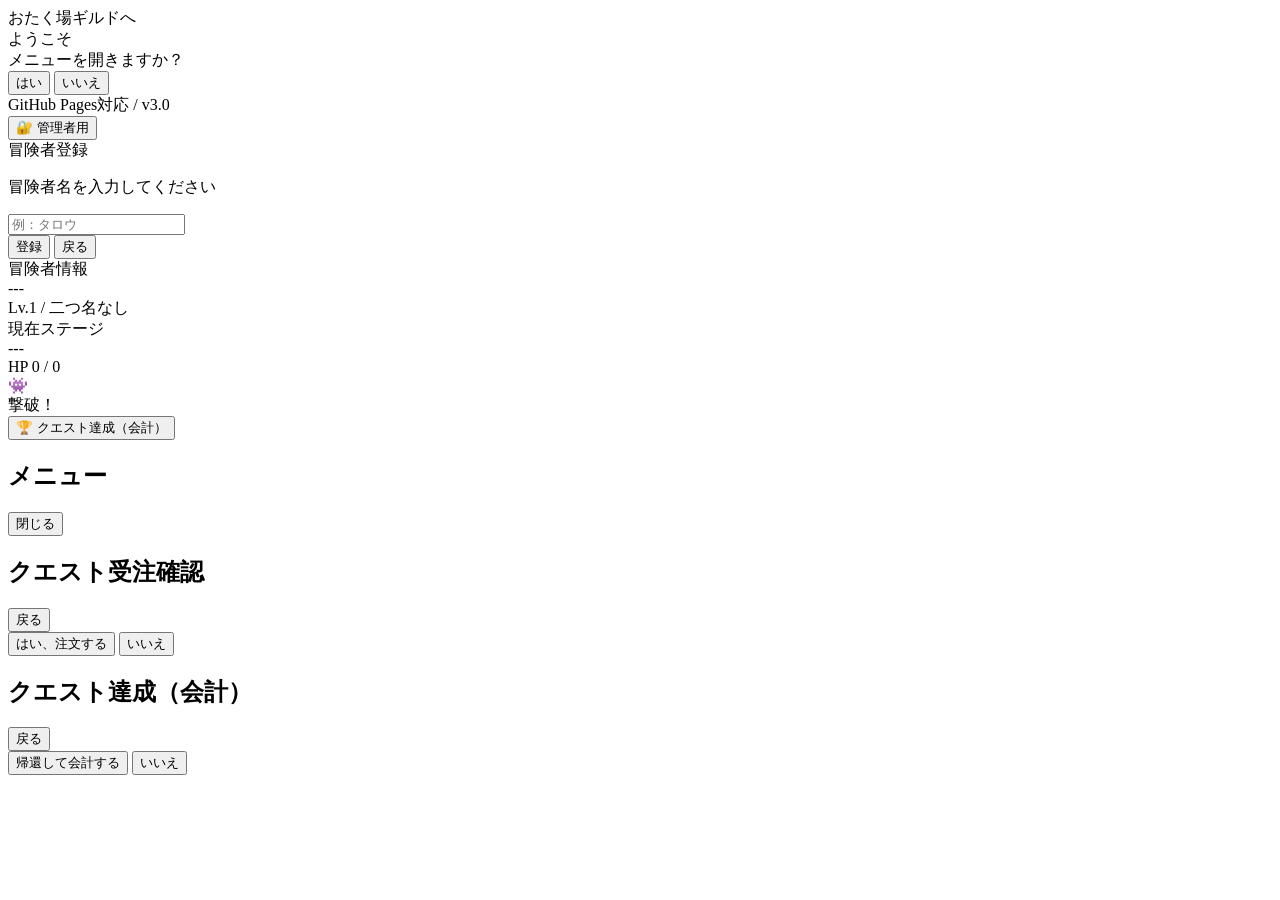
==== commit 62a2080c: "Add files via upload" ====
--- a/index.html
+++ b/index.html
@@ -1,268 +1,124 @@
-<!doctype html><html lang="ja"><head><meta charset="utf-8"><meta name="viewport" content="width=device-width,initial-scale=1,viewport-fit=cover,user-scalable=no"><meta name="theme-color" content="#050505"><title>おたく場ギルド</title><style>
-:root{--gold:#f6c84f;--white:#fff6df;--green:#73ff5f;--red:#ff6767;--blue:#8bd3ff;--panel:rgba(4,8,14,.78);--line:rgba(246,200,79,.72)}
-*{box-sizing:border-box;-webkit-tap-highlight-color:transparent}html,body{margin:0;width:100%;min-height:100%;background:#050505;color:var(--white);font-family:"Hiragino Sans","Yu Gothic",Meiryo,monospace}button,input,textarea,select{font:inherit}button{cursor:pointer;color:inherit}input,textarea,select{width:100%;padding:10px;border:2px solid var(--line);border-radius:10px;background:rgba(0,0,0,.62);color:var(--white)}textarea{min-height:80px;resize:vertical}.btn{border:2px solid var(--white);border-radius:10px;background:linear-gradient(180deg,rgba(15,23,36,.95),rgba(0,0,0,.7));padding:10px 12px;min-height:42px;box-shadow:0 4px 0 rgba(0,0,0,.45);text-shadow:2px 2px #000}.btn:active{transform:translateY(2px);box-shadow:0 2px 0 rgba(0,0,0,.45)}.btn.gold{background:linear-gradient(#ffe58a,#c89225);color:#1d1300;text-shadow:none;font-weight:900;border-color:#fff6c8}.btn.red{background:linear-gradient(#5b1111,#210000);border-color:#ffaaaa;color:#ffd6d6}.btn.green{background:linear-gradient(#9cff8b,#37b72a);color:#051b00;text-shadow:none;font-weight:900}.btn.small{font-size:12px;padding:6px 8px;min-height:32px;border-width:1px}.panel{background:var(--panel);border:2px solid var(--white);box-shadow:0 0 0 2px #1b1203,0 0 0 4px rgba(246,200,79,.6),0 10px 30px rgba(0,0,0,.5);border-radius:14px;padding:14px}.row{display:flex;gap:8px}.row>*{flex:1}.tiny{font-size:12px;opacity:.78}.goldtxt{color:var(--gold)}.greentxt{color:var(--green)}.redtxt{color:var(--red)}.hidden{display:none!important}.empty{padding:20px;text-align:center;opacity:.75;line-height:1.7}.toast{position:fixed;left:16px;right:16px;bottom:18px;z-index:999;background:rgba(0,0,0,.86);border:2px solid var(--gold);border-radius:12px;padding:12px;text-align:center;display:none}.toast.show{display:block;animation:pop .2s ease}.badge{display:inline-block;border:1px solid var(--line);border-radius:999px;padding:3px 8px;font-size:12px;color:var(--gold);background:rgba(0,0,0,.35)}@keyframes pop{from{opacity:0;transform:translateY(8px)}to{opacity:1;transform:none}}@media (min-width:720px){.phone{max-width:520px;margin:0 auto}.admin-app{max-width:1100px;margin:0 auto}}@media (max-width:719px){.admin-grid{grid-template-columns:1fr!important}.admin-tabs{grid-template-columns:repeat(2,1fr)!important}}
+<!doctype html>
+<html lang="ja">
+<head>
+  <meta charset="utf-8">
+  <meta name="viewport" content="width=device-width,initial-scale=1,viewport-fit=cover,user-scalable=no">
+  <meta name="theme-color" content="#050505">
+  <title>おたく場ギルド</title>
+  <link rel="stylesheet" href="css/main.css?v=3.0-stable-direct">
+  <link rel="stylesheet" href="css/battle.css?v=3.0-stable-direct">
+  <link rel="stylesheet" href="css/menu.css?v=3.0-stable-direct">
+  <link rel="stylesheet" href="css/effects.css?v=3.0-stable-direct">
+</head>
+<body>
+  <div class="app">
+    <div class="bg" id="pageBg"></div>
+    <div class="scan"></div>
+    <div id="toast" class="toast"></div>
 
-html,body{height:100%;overflow:hidden}.phone{position:relative;width:100vw;height:100dvh;overflow:hidden;background:#000}.bg{position:absolute;inset:0;background:linear-gradient(to bottom,rgba(0,0,0,.08),rgba(0,0,0,.18) 55%,rgba(0,0,0,.72)),url("background.jpg") center/cover no-repeat;z-index:0}.screen{position:absolute;inset:0;display:none;z-index:1;padding:16px 14px calc(16px + env(safe-area-inset-bottom))}.screen.active{display:flex;flex-direction:column}.center{align-items:center;justify-content:center;text-align:center}.title{font-size:30px;line-height:1.4;color:var(--gold);text-shadow:3px 3px #000,0 0 18px rgba(246,200,79,.7);font-weight:900}.subtitle{font-size:18px;margin:18px 0}.rpg{height:100%;display:flex;flex-direction:column;gap:10px}.hud{display:grid;grid-template-columns:1fr 1fr;gap:8px}.hud .panel{padding:10px}.hud-title{font-size:12px;color:var(--gold)}.hud-main{font-size:15px;font-weight:900;white-space:nowrap;overflow:hidden;text-overflow:ellipsis}.hpbar{height:12px;border:1px solid var(--white);background:#260000;border-radius:999px;overflow:hidden;margin-top:5px}.hpfill{height:100%;background:linear-gradient(90deg,#73ff5f,#f6c84f);transition:width 1.1s ease}.battlefield{position:relative;overflow:hidden;flex:1;min-height:180px;border-radius:16px;border:2px solid rgba(255,246,223,.8);background:center/cover no-repeat;box-shadow:inset 0 0 80px rgba(0,0,0,.45)}.battlefield:after{content:"";position:absolute;inset:0;background:linear-gradient(to bottom,rgba(0,0,0,.05),rgba(0,0,0,.35));pointer-events:none}.enemy{position:absolute;left:50%;top:48%;transform:translate(-50%,-50%);z-index:2;text-align:center;filter:drop-shadow(0 16px 18px rgba(0,0,0,.75));font-size:88px}.enemy img{max-width:180px;max-height:180px;object-fit:contain}.damage{position:absolute;left:50%;top:24%;transform:translateX(-50%);z-index:5;font-size:28px;color:#fff;text-shadow:0 0 10px #f00,3px 3px #000;opacity:0}.damage.on{animation:damage 1.3s ease}.defeat{position:absolute;inset:0;display:none;align-items:center;justify-content:center;z-index:6;font-size:54px;color:var(--gold);text-shadow:4px 4px #000,0 0 22px var(--gold);font-weight:900}.defeat.on{display:flex;animation:pop .35s ease}.categories{display:grid;grid-template-columns:repeat(2,1fr);gap:8px}.categories .btn{font-size:14px}.modal{position:absolute;inset:0;z-index:20;background:rgba(0,0,0,.9);display:none;flex-direction:column;padding:14px}.modal.active{display:flex}.modal-head{display:flex;align-items:center;gap:8px;margin-bottom:10px}.modal-head h2{flex:1;margin:0;color:var(--gold);font-size:20px}.scroll{flex:1;overflow:auto;padding:3px}.product,.order-item{display:grid;grid-template-columns:1fr auto;gap:8px;margin-bottom:8px}.product-info{min-width:0}.product-name{font-weight:900;color:var(--gold)}.product-desc{font-size:12px;opacity:.82;line-height:1.45}.product-price{color:var(--green);margin-top:4px}.qty{display:flex;gap:6px;align-items:center}.qty span{min-width:28px;text-align:center;color:var(--gold)}.notice{border-color:var(--gold)}#noticeBox{order:-1}.notice-pos-bottom{margin-top:0}.hud{order:0}.battlefield{order:1}.categories{order:3}.total{text-align:right;font-size:20px;color:var(--green);margin:10px 0}.combat-lock{pointer-events:none;filter:grayscale(.15)}.billbox{margin-top:8px;padding:10px;border:1px solid rgba(246,200,79,.45);border-radius:10px;background:rgba(0,0,0,.35)}@keyframes damage{0%{opacity:0;transform:translate(-50%,20px) scale(.8)}20%{opacity:1;transform:translate(-50%,0) scale(1.2)}100%{opacity:0;transform:translate(-50%,-55px) scale(.95)}}
-</style></head><body><div class="phone"><div class="bg" id="pageBg"></div><div id="toast" class="toast"></div>
-<section class="screen active center" id="welcome"><div class="panel"><div class="title">おたく場ギルドへ<br>ようこそ</div><div class="subtitle">メニューを開きますか？</div><div class="row"><button class="btn gold" id="startBtn">はい</button><button class="btn" id="noBtn">いいえ</button></div><div class="tiny" style="margin-top:12px">GitHub Pages対応 / v<span id="appVersion">2.0</span></div><button class="btn" id="welcomeAdminBtn" style="margin-top:18px;width:100%;border-color:#8bd3ff;color:#8bd3ff;font-weight:900;font-size:16px;background:rgba(0,0,0,.72)">🔐 管理者用</button></div></section>
-<section class="screen center" id="nameScreen"><div class="panel"><div class="title" style="font-size:24px">冒険者登録</div><p>冒険者名を入力してください</p><input id="advName" placeholder="例：タロウ"><div class="row" style="margin-top:10px"><button class="btn gold" id="saveNameBtn">登録</button><button class="btn" id="backWelcomeBtn">戻る</button></div></div></section>
-<section class="screen" id="main"><div class="rpg"><div id="noticeBox"></div><div class="hud"><div class="panel"><div class="hud-title">冒険者情報</div><div class="hud-main" id="advInfo">---</div><div class="tiny" id="advSub">Lv.1 / 二つ名なし</div></div><div class="panel"><div class="hud-title" id="stageInfo">現在ステージ</div><div class="hud-main" id="enemyName">---</div><div class="tiny" id="enemyHpText">HP 0 / 0</div><div class="hpbar"><div class="hpfill" id="enemyHpFill"></div></div></div></div><div class="battlefield" id="battleField"><div class="enemy" id="enemySprite">👾</div><div class="damage" id="damagePop"></div><div class="defeat" id="defeatPop">撃破！</div></div><div class="categories"><button class="btn" data-cat="food">🍖 フード</button><button class="btn" data-cat="drink">🥤 ドリンク</button><button class="btn" data-cat="alcohol">🍺 酒</button><button class="btn" data-cat="dessert">🍰 デザート</button><button class="btn" data-cat="event">🎉 イベント</button><button class="btn" id="openOrders">📜 受注一覧</button><button class="btn gold" id="questClear">🏆 クエスト達成（会計）</button><button class="btn" onclick="location.href='admin.html'">⚙ 管理</button></div></div></section>
-<div class="modal" id="menuModal"><div class="modal-head"><h2 id="modalTitle">メニュー</h2><button class="btn small" id="closeMenu">閉じる</button></div><div class="scroll" id="productList"></div></div>
-<div class="modal" id="ordersModal"><div class="modal-head"><h2>受注一覧</h2><button class="btn small" id="closeOrders">閉じる</button></div><div class="scroll"><div id="orderList"></div><div class="total" id="orderTotal">0G</div><button class="btn gold" id="confirmOrder">📜 注文する（厨房へ送信）</button><button class="btn green" id="checkoutFromOrders" style="margin-top:8px;width:100%">🏆 クエスト達成（会計）</button><button class="btn red" id="clearOrder" style="margin-top:8px;width:100%">受注を空にする</button></div></div>
-<div class="modal" id="orderConfirmModal"><div class="modal-head"><h2>クエスト受注確認</h2><button class="btn small" id="cancelOrderConfirm">戻る</button></div><div class="scroll"><div class="panel"><div id="orderConfirmBody" style="white-space:pre-wrap;line-height:1.6"></div><div class="row" style="margin-top:12px"><button class="btn gold" id="doOrderYes">はい、注文する</button><button class="btn" id="doOrderNo">いいえ</button></div></div></div></div>
-<div class="modal" id="checkoutConfirmModal"><div class="modal-head"><h2>クエスト達成（会計）</h2><button class="btn small" id="cancelCheckoutConfirm">戻る</button></div><div class="scroll"><div class="panel"><div id="checkoutConfirmBody" style="white-space:pre-wrap;line-height:1.6"></div><div class="row" style="margin-top:12px"><button class="btn gold" id="doCheckoutYes">帰還して会計する</button><button class="btn" id="doCheckoutNo">いいえ</button></div></div></div></div>
-</div><script>
-(function(){'use strict';
+    <section class="screen active center" id="screenWelcome">
+      <div class="panel window">
+        <div class="title-logo">おたく場ギルドへ<br>ようこそ</div>
+        <div class="subtitle">メニューを開きますか？</div>
+        <div class="row choice">
+          <button class="btn gold" id="btnStartYes">はい</button>
+          <button class="btn" id="btnStartNo">いいえ</button>
+        </div>
+        <div class="tiny mt">GitHub Pages対応 / v<span id="appVersion">3.0</span></div>
+        <button class="btn admin-link mt" id="btnAdmin">🔐 管理者用</button>
+      </div>
+    </section>
 
-window.GuildAudio = (() => {
-  const bgm = {
-    title:["冒険への誘い.mp3","冒険への誘い(2).mp3","冒険への誘い(1).mp3"],
-    slime:["maou_bgm_fantasy15.mp3","maou_bgm_fantasy15(3).mp3","maou_bgm_fantasy15(2).mp3","maou_bgm_fantasy15(1).mp3"],
-    goblin:["Baring_Their_Fangs.mp3","Baring_Their_Fangs(2).mp3","Baring_Their_Fangs(1).mp3"],
-    orc:["反撃の一矢.mp3","反撃の一矢(1).mp3"],
-    cave:["Rumbling.mp3","Rumbling(1).mp3"],
-    ruins:["龍太鼓.mp3","龍太鼓(2).mp3","龍太鼓(1).mp3"],
-    maou:["Extinguish.mp3","Extinguish(2).mp3","Extinguish(1).mp3"],
-    ending:["March_for__delightful_future.mp3","March_for__delightful_future(1).mp3","March_for__delightful_future_light.mp3"]
-  };
-  const se = {
-    ok:["maou_se_system37.mp3","maou_se_system37(1).mp3"],
-    bad:["maou_se_system49.mp3","maou_se_system49(2).mp3","maou_se_system49(1).mp3"],
-    cancel:["maou_se_system49.mp3","maou_se_system49(2).mp3","maou_se_system49(1).mp3"],
-    add:["maou_se_onepoint16.mp3","maou_se_onepoint16(3).mp3","maou_se_onepoint16(2).mp3","maou_se_onepoint16(1).mp3"],
-    confirm:["maou_se_system37.mp3","maou_se_system37(1).mp3"],
-    damage:["maou_se_onepoint20.mp3","maou_se_onepoint20(2).mp3","maou_se_onepoint20(1).mp3"],
-    hit:["maou_se_onepoint20.mp3","maou_se_onepoint20(2).mp3","maou_se_onepoint20(1).mp3"],
-    defeat:["maou_se_system49.mp3","maou_se_system49(2).mp3","maou_se_system49(1).mp3"],
-    levelup:["レベルアップ.mp3","レベルアップ(1).mp3","レベルアップ.mp3","レベルアップ(1).mp3"],
-    victory:["RPG風ファンファーレ.mp3","ファンファーレ.mp3","ファンファーレ(1).mp3","ファンファーレ_light.mp3"]
-  };
-  let currentKey = "";
-  let bgmAudio = null;
-  let bgmVolume = 0.45;
-  let seVolume = 0.90;
-  let enabled = true;
-  function listOf(map,key){ const v = map[key]; return Array.isArray(v) ? v : (v ? [v] : []); }
-  function stopBgm(){ if(bgmAudio){ try{bgmAudio.pause(); bgmAudio.currentTime = 0;}catch(e){} } bgmAudio=null; currentKey=""; }
-  function playFromList(list, loop, volume, onReady){
-    let i=0;
-    function tryOne(){
-      if(i>=list.length) return null;
-      const a = new Audio(list[i++]);
-      a.preload = "auto"; a.loop = !!loop; a.volume = volume;
-      a.onerror = tryOne;
-      const p = a.play();
-      if(p && p.catch) p.catch(()=>{});
-      if(onReady) onReady(a);
-      return a;
-    }
-    return tryOne();
-  }
-  function playBgm(key){
-    if(!enabled || !key) return;
-    if(currentKey === key && bgmAudio && !bgmAudio.paused) return;
-    stopBgm(); currentKey = key;
-    bgmAudio = playFromList(listOf(bgm,key), true, bgmVolume, a=>{ bgmAudio=a; });
-  }
-  function playSe(key){ if(enabled && key) playFromList(listOf(se,key), false, seVolume); }
-  function play(key){
-    const map = {ok:"ok", bad:"bad", cancel:"cancel", add:"add", confirm:"confirm", hit:"damage", damage:"damage", defeat:"defeat", levelup:"levelup", victory:"victory"};
-    playSe(map[key] || key);
-  }
-  function setVolume(type, value){
-    const v = Math.max(0, Math.min(1, Number(value)));
-    if(type === "bgm"){ bgmVolume = v; if(bgmAudio) bgmAudio.volume = v; }
-    if(type === "se") seVolume = v;
-  }
-  function mute(flag){ enabled = !flag; if(flag) stopBgm(); }
-  return {playBgm, stopBgm, playSe, play, setVolume, mute};
-})();
-function isFinalEnemy(e){return !!e && (/maou/i.test(String(e.id||"")) || String(e.name||"").includes("魔王"));}
-function bgmKeyForEnemy(e){
-  if(e && e.bgm) return e.bgm;
-  const id=String((e&&e.id)||"").toLowerCase(); const name=String((e&&e.name)||""); const stage=String((e&&e.stage)||"");
-  if(isFinalEnemy(e)) return "maou";
-  if(id.includes("slime")||name.includes("スライム")) return "slime";
-  if(id.includes("goblin")||name.includes("ゴブリン")) return "goblin";
-  if(id.includes("orc")||name.includes("オーク")) return "orc";
-  if(id.includes("skeleton")||id.includes("mimic")||name.includes("スケルトン")||name.includes("ミミック")||stage.includes("洞窟")) return "cave";
-  if(id.includes("gargoyle")||id.includes("dark_wizard")||name.includes("ガーゴイル")||name.includes("ウィザード")||stage.includes("遺跡")) return "ruins";
-  if(id.includes("minotaur")||name.includes("ミノタウロス")) return "goblin";
-  if(id.includes("dragon")||name.includes("ドラゴン")) return "orc";
-  return "slime";
-}
-const APP_VERSION='3.0-editable-battle'; const DEFAULT_GAS_URL='https://script.google.com/macros/s/AKfycbzX6hTXf6HWtpVarXymnKc2xGA6BhkmIhXMu4QIweqHJlkADWLlHDIM0daJJuXXJgjpLA/exec'; const KEY='otakubaGuildApp.v1.complete'; const OLD='otakubaGuildApp.v2.masterMenu';
-const CATS={food:'フード',drink:'ドリンク',alcohol:'アルコール',dessert:'デザート',event:'イベント'};
-const CAT_ICONS={food:'🍖',drink:'🥤',alcohol:'🍺',dessert:'🍰',event:'🎉'};
-const DEFAULT_PRODUCTS=[
-{id:uid(),cat:'food',name:'唐揚げ',price:600,emoji:'🍗',desc:'ギルド定番のフード。',image:''},{id:uid(),cat:'food',name:'ポテト',price:500,emoji:'🍟',desc:'みんなでつまめる。',image:''},{id:uid(),cat:'drink',name:'コーラ',price:400,emoji:'🥤',desc:'ソフトドリンク。',image:''},{id:uid(),cat:'drink',name:'メロンソーダ',price:400,emoji:'🥤',desc:'緑の回復薬。',image:''},{id:uid(),cat:'alcohol',name:'生ビール',price:600,emoji:'🍺',desc:'酒場の基本。',image:''},{id:uid(),cat:'alcohol',name:'ハイボール',price:550,emoji:'🥃',desc:'強炭酸。',image:''},{id:uid(),cat:'dessert',name:'アイス',price:350,emoji:'🍨',desc:'食後の甘味。',image:''},{id:uid(),cat:'event',name:'本日の限定',price:700,emoji:'🎉',desc:'イベントメニュー。',image:''}];
-function uid(){return 'id'+Math.random().toString(36).slice(2,9)+Date.now().toString(36)}
-function defaultEnemies(){return [
-{id:'slime',name:'スライム',stage:'草原',hp:100,maxHp:100,bg:'grass.png',background:'grass.png',image:'slime.png'},
-{id:'goblin',name:'ゴブリン',stage:'森',hp:200,maxHp:200,bg:'forest.png',background:'forest.png',image:'goblin.png'},
-{id:'orc',name:'オーク',stage:'森',hp:350,maxHp:350,bg:'forest.png',background:'forest.png',image:'orc.png'},
-{id:'skeleton',name:'スケルトン',stage:'遺跡',hp:500,maxHp:500,bg:'ruins.png',background:'ruins.png',image:'skeleton.png'},
-{id:'mimic',name:'ミミック',stage:'洞窟',hp:700,maxHp:700,bg:'cave.png',background:'cave.png',image:'mimic.png'},
-{id:'gargoyle',name:'ガーゴイル',stage:'山岳',hp:900,maxHp:900,bg:'mountain.png',background:'mountain.png',image:'gargoyle.png'},
-{id:'dark_wizard',name:'ダークウィザード',stage:'魔王城',hp:1200,maxHp:1200,bg:'castle.png',background:'castle.png',image:'dark_wizard.png'},
-{id:'minotaur',name:'ミノタウロス',stage:'洞窟',hp:1600,maxHp:1600,bg:'cave.png',background:'cave.png',image:'minotaur.png'},
-{id:'dragon',name:'ドラゴン',stage:'火山',hp:2200,maxHp:2200,bg:'volcano.png',background:'volcano.png',image:'dragon.png'},
-{id:'maou',name:'魔王',stage:'魔王城',hp:3000,maxHp:3000,bg:'castle.png',background:'castle.png',image:'maou.png'}
-]}
-function defaults(){return {products:DEFAULT_PRODUCTS,orders:[],activeBill:[],sales:[],customers:[],settings:{notice:{enabled:false,title:'本日のお知らせ',body:'',position:'top'},gasUrl:'',notifyOn:true,currentEnemyIndex:0,enemies:defaultEnemies(),design:{bg:'background.jpg',bgm:''}},currentCustomer:'',currentCustomerId:''}}
-function normalizeEnemy(e,i){const base=defaultEnemies()[i%defaultEnemies().length]||defaultEnemies()[0]; e=e||{}; const max=Number(e.maxHp||e.hp||base.maxHp||100)||100; const hp=Number.isFinite(Number(e.hp))?Math.max(0,Number(e.hp)):max; return {id:e.id||base.id||('enemy_'+(i+1)),name:e.name||base.name||('敵'+(i+1)),stage:e.stage||base.stage||'草原',hp:hp,maxHp:max,bg:e.bg||e.background||base.bg||base.background||'grass.png',background:e.background||e.bg||base.background||base.bg||'grass.png',image:e.image||base.image||'slime.png',bgm:e.bgm||base.bgm||''};}
-function migrate(o){const d=defaults(); if(!o||typeof o!=='object')return d; o.products=Array.isArray(o.products)&&o.products.length?o.products:d.products; o.orders=Array.isArray(o.orders)?o.orders:[]; o.activeBill=Array.isArray(o.activeBill)?o.activeBill:[]; o.sales=Array.isArray(o.sales)?o.sales:[]; o.customers=Array.isArray(o.customers)?o.customers:[]; o.customers.forEach(c=>{if(c&&!c.id)c.id=uid()}); o.settings=o.settings||{}; o.settings.notice=o.settings.notice||d.settings.notice; const oldEnemies=Array.isArray(o.settings.enemies)?o.settings.enemies:[]; o.settings.enemies=(oldEnemies.length?oldEnemies:defaultEnemies()).map(normalizeEnemy); o.settings.currentEnemyIndex=Number.isFinite(+o.settings.currentEnemyIndex)?Math.max(0,Math.min(o.settings.enemies.length-1,+o.settings.currentEnemyIndex)):0; o.settings.gasUrl=o.settings.gasUrl||''; o.settings.notifyOn=o.settings.notifyOn!==false; o.settings.design=o.settings.design||d.settings.design; o.currentCustomerId=o.currentCustomerId||''; if(!o.currentCustomer&&o.name)o.currentCustomer=o.name; return o;}
-function load(){try{let cur=JSON.parse(localStorage.getItem(KEY)); if(cur)return migrate(cur); let old=JSON.parse(localStorage.getItem(OLD)); if(old){old.currentCustomer=old.name||old.currentCustomer||''; return migrate(old)}}catch(e){} return defaults()}
-let state=load(); function save(){localStorage.setItem(KEY,JSON.stringify(state)); localStorage.setItem(OLD,JSON.stringify(state))}
-function $(id){return document.getElementById(id)} function fileUrl(name){name=String(name||'').trim(); if(!name)return 'background.jpg'; if(/^data:image\//.test(name)||/^https?:\/\//.test(name))return name; return name.replace(/\\/g,'/').replace(/^\/+/, '')} function yen(n){return (Number(n)||0).toLocaleString('ja-JP')+'G'} function esc(s){return String(s??'').replace(/[&<>"']/g,m=>({'&':'&amp;','<':'&lt;','>':'&gt;','"':'&quot;',"'":'&#39;'}[m]))}
-function toast(m){const t=$('toast');t.textContent=m;t.classList.add('show');clearTimeout(toast.t);toast.t=setTimeout(()=>t.classList.remove('show'),1600)}
-function applyStageBg(bg){const fallback=fileUrl((state.settings.design&&state.settings.design.bg)||'background.jpg');const src=fileUrl(bg||fallback);function apply(u){const v='linear-gradient(to bottom,rgba(0,0,0,.08),rgba(0,0,0,.18) 55%,rgba(0,0,0,.72)),url("'+u+'")';$('pageBg').style.backgroundImage=v;$('battleField').style.backgroundImage='linear-gradient(to bottom,rgba(0,0,0,.04),rgba(0,0,0,.32)),url("'+u+'")'}const im=new Image();im.onload=()=>apply(src);im.onerror=()=>apply(fallback);im.src=src} 
-function closeAllModals(){document.querySelectorAll('.modal').forEach(m=>m.classList.remove('active'))}
-function show(id){closeAllModals(); document.querySelectorAll('.screen').forEach(x=>x.classList.remove('active')); const target=$(id); if(target)target.classList.add('active'); if(id==='main')renderMain(); else if(id==='welcome')GuildAudio.playBgm('title')}
-function customer(){let n=(state.currentCustomer||'').trim(); let id=state.currentCustomerId||''; let c=id?state.customers.find(x=>x.id===id):null; if(!c&&n){c={id:uid(),name:n,level:1,title:'新米冒険者',visits:0,total:0,lastVisit:'',memo:''}; state.customers.push(c); state.currentCustomerId=c.id;} if(c&&n&&c.name!==n)c.name=n; return c||null;}
-function enemy(){let i=Math.max(0,Math.min((state.settings.enemies||[]).length-1,Number(state.settings.currentEnemyIndex)||0)); state.settings.currentEnemyIndex=i; return state.settings.enemies[i]}
-function renderMain(){const c=customer(); const e=enemy(); if(!e)return; e.maxHp=Number(e.maxHp||e.hp||1); e.hp=Number.isFinite(Number(e.hp))?Number(e.hp):e.maxHp; const bg=e.bg||e.background||'background.jpg'; $('advInfo').textContent=c?c.name:'名もなき冒険者'; $('advSub').textContent='Lv.'+(c?c.level:1)+' / '+(c&&c.title?c.title:'二つ名なし'); $('stageInfo').textContent='現在ステージ：'+(e.stage||'---'); $('enemyName').textContent=e.name; $('enemyHpText').textContent='HP '+Math.max(0,Math.ceil(e.hp))+' / '+e.maxHp; $('enemyHpFill').style.width=Math.max(0,Math.min(100,(Number(e.hp)/Number(e.maxHp||1))*100))+'%'; applyStageBg(bg); GuildAudio.playBgm(bgmKeyForEnemy(e)); $('enemySprite').innerHTML=e.image?'<img src="'+esc(fileUrl(e.image))+'" alt="'+esc(e.name)+'" onerror="this.replaceWith(document.createTextNode(\'👾\'))">':'👾'; renderNotice(); save()}
-function renderNotice(){const n=state.settings.notice||{}; const box=$('noticeBox'); if(!n.enabled||!n.body){box.innerHTML='';return} const pos=n.position||'top'; box.style.order=pos==='bottom'?'2':'-1'; box.innerHTML='<div class="panel notice notice-pos-'+esc(pos)+'"><b class="goldtxt">📢 '+esc(n.title||'本日のお知らせ')+'</b><div style="margin-top:6px;line-height:1.5">'+esc(n.body).replace(/\n/g,'<br>')+'</div></div>'}
-function openMenu(cat){$('modalTitle').textContent=(CAT_ICONS[cat]||'')+' '+(CATS[cat]||cat); const list=$('productList'); const items=state.products.filter(p=>p.cat===cat && p.hidden!==true); list.innerHTML=items.length?'':'<div class="empty">このカテゴリの商品はありません</div>'; items.forEach(p=>{const el=document.createElement('div'); el.className='panel product'; el.setAttribute('role','button'); el.tabIndex=0; el.innerHTML='<div class="product-info"><div class="product-name">'+(p.image?'<img src="'+esc(fileUrl(p.image))+'" style="width:48px;height:48px;object-fit:cover;border-radius:8px;vertical-align:middle;margin-right:8px" onerror="this.style.display=\'none\'">':esc(p.emoji||'🍽️')+' ')+esc(p.name)+'</div><div class="product-desc">'+esc(p.desc||'')+'</div><div class="product-price">'+yen(p.price)+'</div></div><button type="button" class="btn gold small" data-add-id="'+p.id+'">追加</button>'; const add=()=>addOrder(p.id); el.addEventListener('click',add); el.addEventListener('keydown',ev=>{if(ev.key==='Enter')add()}); el.querySelector('button').addEventListener('click',ev=>{ev.stopPropagation();add()}); list.appendChild(el)}); $('menuModal').classList.add('active')}
-function addOrder(id){let p=state.products.find(x=>x.id===id); if(!p)return; let o=state.orders.find(x=>x.id===id); if(o)o.qty++; else state.orders.push({id,qty:1}); GuildAudio.playSe('add'); save(); toast('「'+p.name+'」を受注一覧に追加'); renderOrders(); updateOrderBadge();}
-function orderItems(){return state.orders.map(o=>{const p=state.products.find(x=>x.id===o.id); return p?{id:p.id,name:p.name,cat:p.cat,price:Number(p.price)||0,qty:Number(o.qty)||0,subtotal:(Number(p.price)||0)*(Number(o.qty)||0)}:null}).filter(Boolean)}
-function renderOrders(){const list=$('orderList'); const items=orderItems(); const bill=Array.isArray(state.activeBill)?state.activeBill:[]; const billTotal=bill.reduce((s,i)=>s+Number(i.subtotal||0),0); list.innerHTML=items.length?'':'<div class="empty">受注はありません</div>'; items.forEach(i=>{const el=document.createElement('div'); el.className='panel order-item'; el.innerHTML='<div><b class="goldtxt">'+esc(i.name)+'</b><div class="tiny">'+yen(i.price)+' × '+i.qty+' = '+yen(i.subtotal)+'</div></div><div class="qty"><button type="button" class="btn small">−</button><span>'+i.qty+'</span><button type="button" class="btn small">＋</button><button type="button" class="btn red small">取消</button></div>'; const bs=el.querySelectorAll('button'); bs[0].onclick=()=>chg(i.id,-1); bs[1].onclick=()=>chg(i.id,1); bs[2].onclick=()=>del(i.id); list.appendChild(el)}); if(bill.length){const b=document.createElement('div'); b.className='billbox'; b.innerHTML='<b class="goldtxt">未会計の注文</b><div class="tiny">'+bill.map(i=>esc(i.name)+' × '+Number(i.qty||1)).join('<br>')+'</div><div class="greentxt">未会計合計 '+yen(billTotal)+'</div>'; list.appendChild(b)} $('orderTotal').textContent='今回の注文 '+yen(items.reduce((s,i)=>s+i.subtotal,0))+' / 未会計 '+yen(billTotal)}
-function chg(id,d){let o=state.orders.find(x=>x.id===id); if(!o)return; o.qty+=d; if(o.qty<=0)state.orders=state.orders.filter(x=>x.id!==id); save(); renderOrders()} function del(id){state.orders=state.orders.filter(x=>x.id!==id); save(); renderOrders()}
-function nextEnemy(){let idx=Number(state.settings.currentEnemyIndex)||0; if(idx<(state.settings.enemies||[]).length-1)state.settings.currentEnemyIndex=idx+1; let e=enemy(); if(e.hp<=0)e.hp=e.maxHp; save(); renderMain()}
-function recordSale(type,items,total,reason){const c=customer()||{name:'未登録',level:1,title:''}; const rec={id:uid(),type,customer:c.name,items,total,time:new Date().toISOString(),timeText:new Date().toLocaleString('ja-JP',{timeZone:'Asia/Tokyo'}),reason:reason||''}; state.sales.push(rec); if(type==='order'||type==='checkout'){c.total=(Number(c.total)||0)+total; c.lastVisit=rec.timeText} save(); return rec}
-async function notify(payload){const url=(state.settings.gasUrl||DEFAULT_GAS_URL||'').trim(); if(!url||state.settings.notifyOn===false){toast('通知URL未設定：端末内に保存しました');return false} try{await fetch(url,{method:'POST',mode:'no-cors',headers:{'Content-Type':'text/plain'},body:JSON.stringify(payload)});return true}catch(e){toast('通知送信に失敗：端末内には保存済み');return false}}
-function buildPayload(type,sale,items,total,extra){const c=customer(); const e=enemy(); return Object.assign({action:'order',type:type,orderId:sale.id,sale,adventurerId:(c&&c.id)||'',adventurer:(c&&c.name)||sale.customer||'未登録',name:(c&&c.name)||sale.customer||'未登録',title:(c&&c.title)||'',level:(c&&c.level)||1,visits:(c&&c.visits)||0,partyCount:1,items,total,enemy:{name:e.name,hp:e.hp,maxHp:e.maxHp,defeated:false},source:'index',appVersion:APP_VERSION,time:new Date().toLocaleString('ja-JP',{timeZone:'Asia/Tokyo'})},extra||{})}
-function sendKitchenOrder(){if($('main').classList.contains('combat-lock'))return; const items=orderItems(); if(!items.length){toast('受注がありません');return} const total=items.reduce((s,i)=>s+i.subtotal,0); const lines=items.map(i=>'・'+i.name+' ×'+i.qty+' = '+yen(i.subtotal)).join('\n'); if(!confirm('この内容でクエストを受注しますか？\n\n'+lines+'\n\n合計 '+yen(total))){return} $('confirmOrder').disabled=true; const sale=recordSale('order',items,total); state.activeBill=state.activeBill||[]; items.forEach(i=>{const old=state.activeBill.find(x=>x.id===i.id); if(old){old.qty+=i.qty; old.subtotal+=i.subtotal}else state.activeBill.push(Object.assign({},i))}); notify(buildPayload('order',sale,items,total)); state.orders=[]; save(); renderOrders(); renderMain(); $('ordersModal').classList.remove('active'); $('confirmOrder').disabled=false; toast('クエストを受注しました！')}
-function applyCheckoutDamage(total,done){
-  let remaining=Math.max(0,Number(total)||0);
-  let defeatedAny=false;
-  let finalDefeated=false;
-  $('main').classList.add('combat-lock');
-  show('main');
-  function step(){
-    const e=enemy();
-    if(!e||remaining<=0){ done&&done(defeatedAny,finalDefeated); return; }
-    e.maxHp=Number(e.maxHp||e.hp||1);
-    e.hp=Number.isFinite(Number(e.hp))?Number(e.hp):e.maxHp;
-    if(e.hp<=0){
-      if(isFinalEnemy(e)){ done&&done(defeatedAny,finalDefeated); return; }
-      nextEnemy();
-      setTimeout(step,450);
-      return;
-    }
-    const chunk=Math.min(remaining,e.hp);
-    remaining-=chunk;
-    GuildAudio.playSe('damage');
-    $('damagePop').textContent='-'+yen(chunk);
-    $('damagePop').classList.remove('on');
-    void $('damagePop').offsetWidth;
-    $('damagePop').classList.add('on');
-    setTimeout(()=>{
-      e.hp=Math.max(0,Number(e.hp||0)-chunk);
-      renderMain();
-    },420);
-    setTimeout(()=>{
-      if(e.hp<=0){
-        defeatedAny=true;
-        const finalBoss=isFinalEnemy(e);
-        if(finalBoss) finalDefeated=true;
-        $('defeatPop').textContent=finalBoss?'魔王討伐！':'撃破！';
-        $('defeatPop').classList.add('on');
-        if(finalBoss){
-          GuildAudio.stopBgm();
-          GuildAudio.playSe('victory');
-          setTimeout(()=>GuildAudio.playBgm('ending'),8300);
-        }else{
-          GuildAudio.playSe('defeat');
-        }
-        setTimeout(()=>{
-          $('defeatPop').classList.remove('on');
-          if(finalBoss){
-            done&&done(defeatedAny,finalDefeated);
-          }else{
-            nextEnemy();
-            setTimeout(step,650);
-          }
-        }, finalBoss?9200:1350);
-      }else{
-        setTimeout(step,450);
-      }
-    },1350);
-  }
-  step();
-}
-function checkout(){if($('main').classList.contains('combat-lock'))return; const current=orderItems(); const bill=(Array.isArray(state.activeBill)?state.activeBill:[]).slice(); const all=bill.concat(current); const total=all.reduce((s,i)=>s+Number(i.subtotal||0),0); const msg=all.length?'帰還しますか？\n\n会計合計 '+yen(total)+'\n\n会計時は未送信の注文分だけ敵へダメージを与えます。超過分は次の敵にも順番に入ります。':'未会計の注文はありません。帰還しますか？'; if(!confirm(msg))return; const sale=recordSale('checkout',all,total); notify(buildPayload('checkout',sale,all,total)); const finish=(defeated)=>{const c=customer(); if(c){c.visits=(Number(c.visits)||0)+1;c.level=Math.max(1,Math.floor((Number(c.total)||0)/3000)+1);c.lastVisit=new Date().toLocaleString('ja-JP',{timeZone:'Asia/Tokyo'})} state.orders=[]; state.activeBill=[]; save(); renderOrders(); renderMain(); closeAllModals(); $('main').classList.remove('combat-lock'); $('damagePop').classList.remove('on'); toast(defeated?'撃破！ 会計完了':'クエスト達成（会計）を送信しました'); setTimeout(()=>show('welcome'),900)}; if(total>0)applyCheckoutDamage(total,finish); else finish(false)}
+    <section class="screen center" id="screenName">
+      <div class="panel window">
+        <div class="title-logo small">冒険者登録</div>
+        <p>冒険者名を入力してください</p>
+        <input id="nameInput" placeholder="例：タロウ" autocomplete="name">
+        <div class="row mt">
+          <button class="btn gold" id="btnNameOk">登録</button>
+          <button class="btn" id="btnBackWelcome">戻る</button>
+        </div>
+      </div>
+    </section>
 
-function updateOrderBadge(){const n=state.orders.reduce((s,o)=>s+(Number(o.qty)||0),0); const b=$('openOrders'); if(b)b.textContent='📜 受注一覧'+(n?'（'+n+'）':'')}
-function orderConfirmScreen(){GuildAudio.playSe('ok');const items=orderItems(); if(!items.length){toast('受注がありません');return} const total=items.reduce((s,i)=>s+i.subtotal,0); $('orderConfirmBody').textContent='この内容でクエストを受注しますか？\n\n'+items.map(i=>'・'+i.name+' ×'+i.qty+' = '+yen(i.subtotal)).join('\n')+'\n\n合計 '+yen(total); $('ordersModal').classList.remove('active'); $('orderConfirmModal').classList.add('active')}
-function sendKitchenOrderDirect(){
-  GuildAudio.playSe('confirm');
-  if($('main').classList.contains('combat-lock'))return;
-  const items=orderItems();
-  if(!items.length){toast('受注がありません');return}
-  const total=items.reduce((s,i)=>s+i.subtotal,0);
-  $('doOrderYes').disabled=true;
-  const sale=recordSale('order',items,total);
-  state.activeBill=state.activeBill||[];
-  items.forEach(i=>{
-    const old=state.activeBill.find(x=>x.id===i.id);
-    if(old){old.qty+=i.qty; old.subtotal+=i.subtotal}else state.activeBill.push(Object.assign({},i))
-  });
-  notify(buildPayload('order',sale,items,total));
-  state.orders=[];
-  save();
-  renderOrders();
-  renderMain();
-  updateOrderBadge();
-  $('orderConfirmModal').classList.remove('active');
-  show('main');
+    <section class="screen" id="screenMain">
+      <div class="rpg">
+        <div id="noticeBox"></div>
+        <header class="hud">
+          <div class="panel hud-card">
+            <div class="hud-title">冒険者情報</div>
+            <div class="hud-main" id="adventurerName">---</div>
+            <div class="tiny" id="adventurerSub">Lv.1 / 二つ名なし</div>
+          </div>
+          <div class="panel hud-card">
+            <div class="hud-title" id="stageName">現在ステージ</div>
+            <div class="hud-main" id="enemyName">---</div>
+            <div class="tiny" id="enemyHpText">HP 0 / 0</div>
+            <div class="hpbar"><div class="hpfill" id="enemyHpFill"></div></div>
+          </div>
+        </header>
 
-  const finish=(defeated,finalDefeated)=>{
-    save();
-    renderOrders();
-    renderMain();
-    updateOrderBadge();
-    $('main').classList.remove('combat-lock');
-    $('damagePop').classList.remove('on');
-    $('doOrderYes').disabled=false;
-    toast(finalDefeated?'魔王を討伐した！':(defeated?'撃破！ 注文ダメージが入りました':'注文完了！ ダメージが入りました'));
-  };
-  if(total>0)applyCheckoutDamage(total,finish); else finish(false);
-}
-function checkoutConfirmScreen(){GuildAudio.playSe('ok');if($('main').classList.contains('combat-lock'))return; const current=orderItems(); const bill=(Array.isArray(state.activeBill)?state.activeBill:[]).slice(); const all=bill.concat(current); const total=all.reduce((s,i)=>s+Number(i.subtotal||0),0); $('checkoutConfirmBody').textContent=(all.length?'帰還しますか？\n\n'+all.map(i=>'・'+i.name+' ×'+Number(i.qty||1)+' = '+yen(i.subtotal)).join('\n')+'\n\n会計合計 '+yen(total)+'\n\n会計時は未送信の注文分だけ敵へダメージを与えます。超過分は次の敵にも順番に入ります。':'未会計の注文はありません。帰還しますか？'); closeAllModals(); $('checkoutConfirmModal').classList.add('active')}
-function checkoutDirect(){
-  const current=orderItems();
-  const bill=(Array.isArray(state.activeBill)?state.activeBill:[]).slice();
-  const all=bill.concat(current);
-  const total=all.reduce((sum,i)=>sum+Number(i.subtotal||0),0);
-  const damageTotal=current.reduce((sum,i)=>sum+Number(i.subtotal||0),0);
-  $('checkoutConfirmModal').classList.remove('active');
-  const beforeEnemy=enemy();
-  const sale=recordSale('checkout',all,total);
-  notify(buildPayload('checkout',sale,all,total,{checkoutDamage:damageTotal}));
-  const finish=(defeated,finalDefeated)=>{
-    const c=customer();
-    let oldLv=c?Number(c.level||1):1;
-    if(c){
-      c.visits=(Number(c.visits)||0)+1;
-      c.level=Math.max(1,Math.floor((Number(c.total)||0)/3000)+1);
-      c.lastVisit=new Date().toLocaleString('ja-JP',{timeZone:'Asia/Tokyo'});
-      if(c.level>oldLv)GuildAudio.playSe('levelup')
-    }
-    state.orders=[];
-    state.activeBill=[];
-    save();
-    renderOrders();
-    renderMain();
-    updateOrderBadge();
-    closeAllModals();
-    $('main').classList.remove('combat-lock');
-    $('damagePop').classList.remove('on');
-    toast(finalDefeated?'魔王を討伐した！':(defeated?'撃破！ 会計完了':'クエスト達成（会計）を送信しました'));
-    setTimeout(()=>show('welcome'),finalDefeated?12000:900)
-  };
-  if(damageTotal>0)applyCheckoutDamage(damageTotal,finish); else finish(false)
-}
-$('startBtn').onclick=()=>{GuildAudio.playSe('ok'); GuildAudio.playBgm('title'); show('nameScreen')}; $('noBtn').onclick=()=>{GuildAudio.playSe('cancel');toast('冷やかしか？さっさとメニューを開け')}; $('welcomeAdminBtn').onclick=()=>location.href='admin.html'; $('backWelcomeBtn').onclick=()=>{GuildAudio.playSe('cancel');show('welcome')}; $('saveNameBtn').onclick=()=>{const n=$('advName').value.trim(); if(!n){GuildAudio.playSe('cancel');toast('名前を入力してください');return} GuildAudio.playSe('ok'); state.currentCustomer=n; const c=customer(); if(c)state.currentCustomerId=c.id; save(); show('main')}; document.querySelectorAll('[data-cat]').forEach(b=>b.onclick=()=>{GuildAudio.playSe('ok');openMenu(b.dataset.cat)}); document.addEventListener('click',ev=>{const cat=ev.target.closest('[data-cat]'); if(cat){openMenu(cat.dataset.cat);return} const add=ev.target.closest('[data-add-id]'); if(add){ev.preventDefault();ev.stopPropagation();addOrder(add.dataset.addId);return}}); $('closeMenu').onclick=()=>{GuildAudio.playSe('cancel');$('menuModal').classList.remove('active')}; $('openOrders').onclick=()=>{GuildAudio.playSe('ok');renderOrders();$('ordersModal').classList.add('active')}; $('closeOrders').onclick=()=>{GuildAudio.playSe('cancel');$('ordersModal').classList.remove('active')}; $('confirmOrder').onclick=orderConfirmScreen; const chk=$('checkoutFromOrders'); if(chk)chk.onclick=checkoutConfirmScreen; $('clearOrder').onclick=()=>{GuildAudio.playSe('cancel');state.orders=[];save();renderOrders();updateOrderBadge()}; $('questClear').onclick=checkoutConfirmScreen; $('cancelOrderConfirm').onclick=()=>$('orderConfirmModal').classList.remove('active'); $('doOrderNo').onclick=()=>{GuildAudio.playSe('cancel');$('orderConfirmModal').classList.remove('active')}; $('doOrderYes').onclick=sendKitchenOrderDirect; $('cancelCheckoutConfirm').onclick=()=>$('checkoutConfirmModal').classList.remove('active'); $('doCheckoutNo').onclick=()=>{GuildAudio.playSe('cancel');$('checkoutConfirmModal').classList.remove('active')}; $('doCheckoutYes').onclick=checkoutDirect; if($('appVersion'))$('appVersion').textContent=APP_VERSION; if(state.currentCustomer)$('advName').value=state.currentCustomer; renderMain(); updateOrderBadge();
-})();
-</script></body></html>+        <main class="battlefield" id="battleField">
+          <div class="enemy" id="enemySprite">👾</div>
+          <div class="damage" id="damagePop"></div>
+          <div class="defeat" id="defeatPop">撃破！</div>
+        </main>
+
+        <nav class="categories" id="categoryButtons"></nav>
+        <button class="btn gold checkout-main" id="btnCheckout">🏆 クエスト達成（会計）</button>
+      </div>
+    </section>
+
+    <div class="modal" id="modalMenu">
+      <div class="modal-head">
+        <h2 id="menuTitle">メニュー</h2>
+        <button class="btn small" id="btnCloseMenu">閉じる</button>
+      </div>
+      <div class="scroll" id="productList"></div>
+    </div>
+
+    <div class="modal" id="modalOrderConfirm">
+      <div class="modal-head">
+        <h2>クエスト受注確認</h2>
+        <button class="btn small" id="btnCancelOrder">戻る</button>
+      </div>
+      <div class="scroll">
+        <div class="panel">
+          <div id="orderConfirmBody" class="confirm-text"></div>
+          <div class="row mt">
+            <button class="btn gold" id="btnDoOrder">はい、注文する</button>
+            <button class="btn" id="btnNoOrder">いいえ</button>
+          </div>
+        </div>
+      </div>
+    </div>
+
+    <div class="modal" id="modalCheckoutConfirm">
+      <div class="modal-head">
+        <h2>クエスト達成（会計）</h2>
+        <button class="btn small" id="btnCancelCheckout">戻る</button>
+      </div>
+      <div class="scroll">
+        <div class="panel">
+          <div id="checkoutConfirmBody" class="confirm-text"></div>
+          <div class="row mt">
+            <button class="btn gold" id="btnDoCheckout">帰還して会計する</button>
+            <button class="btn" id="btnNoCheckout">いいえ</button>
+          </div>
+        </div>
+      </div>
+    </div>
+  </div>
+
+  <script src="js/utils.js?v=3.0-stable-direct"></script>
+  <script src="js/storage.js?v=3.0-stable-direct"></script>
+  <script src="js/audio.js?v=3.0-stable-direct"></script>
+  <script src="js/ui.js?v=3.0-stable-direct"></script>
+  <script src="js/customer.js?v=3.0-stable-direct"></script>
+  <script src="js/battle.js?v=3.0-stable-direct"></script>
+  <script src="js/discord.js?v=3.0-stable-direct"></script>
+  <script src="js/menu.js?v=3.0-stable-direct"></script>
+  <script src="js/order.js?v=3.0-stable-direct"></script>
+  <script src="js/app.js?v=3.0-stable-direct"></script>
+</body>
+</html>
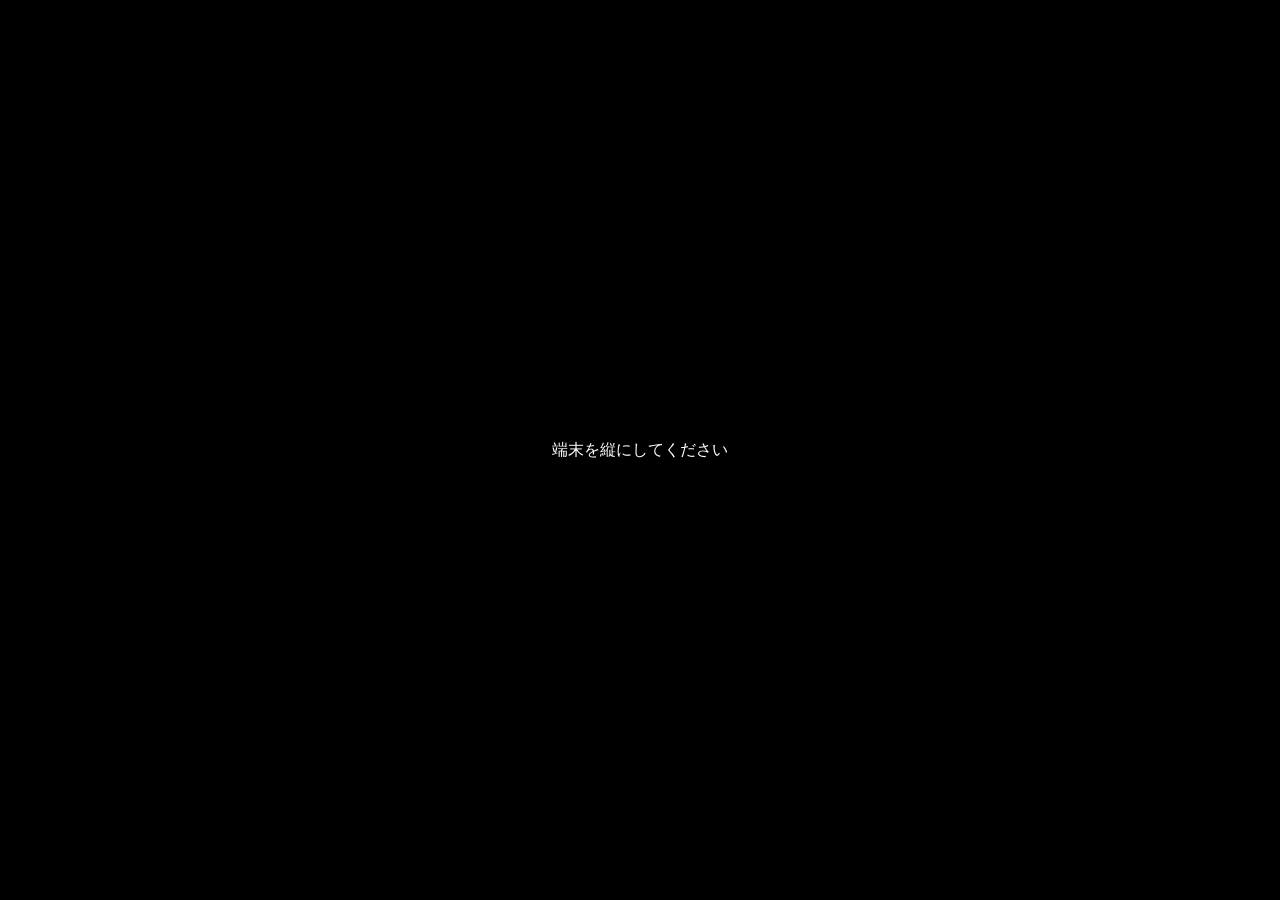
==== commit 830d8ad2: "Add files via upload" ====
--- a/index.html
+++ b/index.html
@@ -4,11 +4,11 @@
   <meta charset="utf-8">
   <meta name="viewport" content="width=device-width,initial-scale=1,viewport-fit=cover,user-scalable=no">
   <meta name="theme-color" content="#050505">
-  <title>おたく場ギルド</title>
-  <link rel="stylesheet" href="css/main.css?v=3.0-stable-direct">
-  <link rel="stylesheet" href="css/battle.css?v=3.0-stable-direct">
-  <link rel="stylesheet" href="css/menu.css?v=3.0-stable-direct">
-  <link rel="stylesheet" href="css/effects.css?v=3.0-stable-direct">
+  <title>おたく場ギルド 実働版</title>
+  <link rel="stylesheet" href="main.css?v=3.0-final">
+  <link rel="stylesheet" href="battle.css?v=3.0-final">
+  <link rel="stylesheet" href="menu.css?v=3.0-final">
+  <link rel="stylesheet" href="effects.css?v=3.0-final">
 </head>
 <body>
   <div class="app">
@@ -41,6 +41,25 @@
       </div>
     </section>
 
+    <section class="screen center" id="screenParty">
+      <div class="panel window">
+        <div class="title-logo small">パーティ人数</div>
+        <p>ご来店人数を選択してください</p>
+        <div class="party-control">
+          <button class="btn" id="btnPartyMinus" type="button">−</button>
+          <div class="panel party-count-panel">
+            <div id="partyCountView" class="party-count-view">1名</div>
+          </div>
+          <button class="btn" id="btnPartyPlus" type="button">＋</button>
+        </div>
+        <div class="tiny" id="chargePreview"></div>
+        <div class="row mt">
+          <button class="btn gold" id="btnPartyOk">次へ</button>
+          <button class="btn" id="btnPartyBack">戻る</button>
+        </div>
+      </div>
+    </section>
+
     <section class="screen" id="screenMain">
       <div class="rpg">
         <div id="noticeBox"></div>
@@ -66,6 +85,7 @@
 
         <nav class="categories" id="categoryButtons"></nav>
         <button class="btn gold checkout-main" id="btnCheckout">🏆 クエスト達成（会計）</button>
+        <button class="btn checkout-main" id="btnBackTitle">🏠 最初の画面へ</button>
       </div>
     </section>
 
@@ -93,6 +113,22 @@
       </div>
     </div>
 
+    <div class="modal" id="modalChargeConfirm">
+      <div class="modal-head">
+        <h2>ギルド登録料</h2>
+        <button class="btn small" id="btnCancelCharge">戻る</button>
+      </div>
+      <div class="scroll">
+        <div class="panel">
+          <div id="chargeConfirmBody" class="confirm-text"></div>
+          <div class="row mt">
+            <button class="btn gold" id="btnDoCharge">登録する</button>
+            <button class="btn" id="btnNoCharge">いいえ</button>
+          </div>
+        </div>
+      </div>
+    </div>
+
     <div class="modal" id="modalCheckoutConfirm">
       <div class="modal-head">
         <h2>クエスト達成（会計）</h2>
@@ -108,17 +144,25 @@
         </div>
       </div>
     </div>
+
+    <div id="levelUpOverlay" class="level-up-overlay">
+      <div class="panel window">
+        <div class="level-up-title">LEVEL UP!</div>
+        <div id="levelUpText" class="level-up-text"></div>
+        <button class="btn gold mt" id="levelUpClose">OK</button>
+      </div>
+    </div>
   </div>
 
-  <script src="js/utils.js?v=3.0-stable-direct"></script>
-  <script src="js/storage.js?v=3.0-stable-direct"></script>
-  <script src="js/audio.js?v=3.0-stable-direct"></script>
-  <script src="js/ui.js?v=3.0-stable-direct"></script>
-  <script src="js/customer.js?v=3.0-stable-direct"></script>
-  <script src="js/battle.js?v=3.0-stable-direct"></script>
-  <script src="js/discord.js?v=3.0-stable-direct"></script>
-  <script src="js/menu.js?v=3.0-stable-direct"></script>
-  <script src="js/order.js?v=3.0-stable-direct"></script>
-  <script src="js/app.js?v=3.0-stable-direct"></script>
+  <script src="utils.js?v=3.0-final"></script>
+  <script src="storage.js?v=3.0-final"></script>
+  <script src="audio.js?v=3.0-final"></script>
+  <script src="ui.js?v=3.0-final"></script>
+  <script src="customer.js?v=3.0-final"></script>
+  <script src="battle.js?v=3.0-final"></script>
+  <script src="discord.js?v=3.0-final"></script>
+  <script src="menu.js?v=3.0-final"></script>
+  <script src="order.js?v=3.0-final"></script>
+  <script src="app.js?v=3.0-final"></script>
 </body>
 </html>
--- a/main.css
+++ b/main.css
@@ -0,0 +1,2 @@
+:root{--gold:#f6c84f;--white:#fff6df;--green:#73ff5f;--red:#ff6767;--blue:#8bd3ff;--line:rgba(246,200,79,.72);--panel:rgba(4,8,14,.72);--shadow:0 0 0 2px #1b1203,0 0 0 4px rgba(246,200,79,.72),0 10px 28px rgba(0,0,0,.48)}
+*{box-sizing:border-box;-webkit-tap-highlight-color:transparent}html,body{margin:0;width:100%;height:100%;overflow:hidden;background:#000;color:var(--white);font-family:"Hiragino Sans","Yu Gothic",Meiryo,monospace}button,input,textarea,select{font:inherit}button{color:inherit;cursor:pointer;border:0;background:none}input,textarea,select{color:var(--white);background:rgba(0,0,0,.62);border:2px solid var(--line);border-radius:8px;padding:10px;outline:none;width:100%}.app{position:relative;width:100vw;max-width:480px;height:100dvh;margin:0 auto;overflow:hidden;background:#000;isolation:isolate}.bg{position:absolute;inset:0;background:linear-gradient(to bottom,rgba(0,0,0,.08),rgba(0,0,0,.20) 55%,rgba(0,0,0,.75)),url("../assets/bg/background.jpg") center/cover no-repeat;z-index:-3}.scan{position:absolute;inset:0;pointer-events:none;z-index:5;background:repeating-linear-gradient(to bottom,rgba(255,255,255,.025),rgba(255,255,255,.025) 1px,transparent 2px,transparent 5px);opacity:.10}.screen{position:absolute;inset:0;display:none;padding:14px 12px calc(14px + env(safe-area-inset-bottom));animation:fadeIn .18s ease both}.screen.active{display:flex;flex-direction:column}.center{justify-content:center;align-items:center;text-align:center}.panel{background:linear-gradient(180deg,rgba(7,12,20,.66),rgba(0,3,8,.78));backdrop-filter:blur(2.5px);-webkit-backdrop-filter:blur(2.5px);border:3px solid rgba(255,246,223,.88);border-radius:12px;box-shadow:var(--shadow);padding:12px;position:relative}.window{width:100%;max-width:430px}.title-logo{font-size:30px;letter-spacing:1px;color:var(--gold);text-shadow:3px 3px 0 #000,0 0 18px rgba(246,200,79,.7);line-height:1.45;font-weight:900}.title-logo.small{font-size:24px}.subtitle{margin-top:20px;font-size:18px;text-shadow:2px 2px 0 #000}.row{display:flex;gap:10px}.row>*{flex:1}.choice{margin-top:18px}.btn{display:inline-flex;align-items:center;justify-content:center;gap:6px;min-height:44px;padding:10px 12px;border:3px solid var(--white);border-radius:9px;background:rgba(0,0,0,.74);box-shadow:inset 0 -4px 0 rgba(255,255,255,.08),0 4px 0 rgba(0,0,0,.45);text-shadow:2px 2px 0 #000}.btn:active{transform:translateY(2px)}.btn.gold{color:#1d1300;background:linear-gradient(#ffe58a,#c89225);text-shadow:none;border-color:#fff6c8;font-weight:800}.btn.green{color:#051b00;background:linear-gradient(#9cff8b,#37b72a);text-shadow:none;border-color:#d9ffd4;font-weight:800}.btn.red{background:linear-gradient(#5b1111,#210000);border-color:#ffaaaa;color:#ffd6d6}.btn.small{min-height:32px;padding:5px 8px;font-size:12px;border-width:2px}.admin-link{width:100%;border-color:var(--blue);color:var(--blue);font-weight:900;background:rgba(0,0,0,.72)}.mt{margin-top:12px}.tiny{font-size:12px;opacity:.78;line-height:1.5}.toast{position:absolute;left:14px;right:14px;bottom:calc(16px + env(safe-area-inset-bottom));z-index:60;display:none;background:rgba(0,0,0,.88);border:2px solid var(--gold);border-radius:12px;padding:12px;text-align:center}.toast.show{display:block;animation:pop .2s ease both}.modal{position:absolute;inset:0;z-index:20;background:rgba(0,0,0,.92);display:none;flex-direction:column;padding:14px}.modal.active{display:flex}.modal-head{display:flex;align-items:center;gap:8px;margin-bottom:10px}.modal-head h2{flex:1;margin:0;color:var(--gold);font-size:20px;text-shadow:2px 2px 0 #000}.scroll{flex:1;overflow:auto;padding:3px}.confirm-text{white-space:pre-wrap;line-height:1.65}.rpg{height:100%;display:flex;flex-direction:column;gap:10px}.hud{display:grid;grid-template-columns:1fr 1fr;gap:8px;order:0}.hud-card{padding:10px}.hud-title{font-size:12px;color:var(--gold)}.hud-main{font-size:15px;font-weight:900;white-space:nowrap;overflow:hidden;text-overflow:ellipsis}.hpbar{height:12px;border:1px solid var(--white);background:#260000;border-radius:999px;overflow:hidden;margin-top:5px}.hpfill{height:100%;background:linear-gradient(90deg,#73ff5f,#f6c84f);transition:width 1.1s ease}.categories{display:grid;grid-template-columns:repeat(2,1fr);gap:8px;order:3}.categories .btn{font-size:14px}.checkout-main{order:4;width:100%}.notice{border-color:var(--gold)}#noticeBox{order:-1}.hidden{display:none!important}.combat-lock{pointer-events:none;filter:grayscale(.15)}@keyframes fadeIn{from{opacity:0;filter:blur(2px)}to{opacity:1;filter:blur(0)}}@keyframes pop{from{transform:translateY(10px) scale(.98);opacity:0}to{transform:translateY(0) scale(1);opacity:1}}@media (min-width:700px){body:before{content:"スマホ縦画面専用アプリです";position:fixed;inset:0;display:flex;align-items:center;justify-content:center;background:#000;color:#fff;z-index:99999}.app{display:none}}@media (orientation:landscape){body:before{content:"端末を縦にしてください";position:fixed;inset:0;display:flex;align-items:center;justify-content:center;background:#000;color:#fff;z-index:99999}.app{display:none}}
--- a/battle.css
+++ b/battle.css
@@ -0,0 +1 @@
+.battlefield{position:relative;overflow:hidden;flex:1;min-height:180px;border-radius:16px;border:2px solid rgba(255,246,223,.8);background:center/cover no-repeat;box-shadow:inset 0 0 80px rgba(0,0,0,.45);order:1}.battlefield:after{content:"";position:absolute;inset:0;background:linear-gradient(to bottom,rgba(0,0,0,.05),rgba(0,0,0,.35));pointer-events:none}.enemy{position:absolute;left:50%;top:48%;transform:translate(-50%,-50%);z-index:2;text-align:center;filter:drop-shadow(0 16px 18px rgba(0,0,0,.75));font-size:88px;animation:enemyIdle 1.8s ease-in-out infinite}.enemy img{max-width:190px;max-height:190px;object-fit:contain}.enemy.hit{animation:battleHit .36s ease!important}.enemy.defeated{animation:battleDefeat .8s ease forwards!important}.damage{position:absolute;left:50%;top:24%;transform:translateX(-50%);z-index:5;font-size:28px;color:#fff;text-shadow:0 0 10px #f00,3px 3px #000;opacity:0;font-weight:900}.damage.on{animation:damage 1.3s ease}.defeat{position:absolute;inset:0;display:none;align-items:center;justify-content:center;z-index:6;font-size:48px;color:var(--gold);text-shadow:4px 4px #000,0 0 22px var(--gold);font-weight:900}.defeat.on{display:flex;animation:pop .35s ease}@keyframes enemyIdle{0%,100%{transform:translate(-50%,-50%)}50%{transform:translate(-50%,calc(-50% - 5px))}}@keyframes battleHit{0%,100%{transform:translate(-50%,-50%)}20%{transform:translate(calc(-50% - 12px),calc(-50% - 4px))}40%{transform:translate(calc(-50% + 12px),calc(-50% + 2px))}60%{transform:translate(calc(-50% - 7px),-50%)}80%{transform:translate(calc(-50% + 5px),-50%)}}@keyframes battleDefeat{0%{opacity:1;transform:translate(-50%,-50%) scale(1)}45%{opacity:.85;transform:translate(-50%,-50%) scale(1.08)}100%{opacity:0;transform:translate(-50%,calc(-50% + 20px)) scale(.7)}}@keyframes damage{0%{opacity:0;transform:translate(-50%,20px) scale(.8)}20%{opacity:1;transform:translate(-50%,0) scale(1.2)}100%{opacity:0;transform:translate(-50%,-55px) scale(.95)}}
--- a/effects.css
+++ b/effects.css
@@ -0,0 +1 @@
+.fade-out-ui{animation:uiFadeOut .22s ease forwards}.fade-in-ui{animation:uiFadeIn .22s ease forwards}@keyframes uiFadeOut{to{opacity:0;filter:blur(2px);transform:scale(.99)}}@keyframes uiFadeIn{from{opacity:0;filter:blur(2px);transform:scale(.99)}to{opacity:1;filter:blur(0);transform:scale(1)}}
